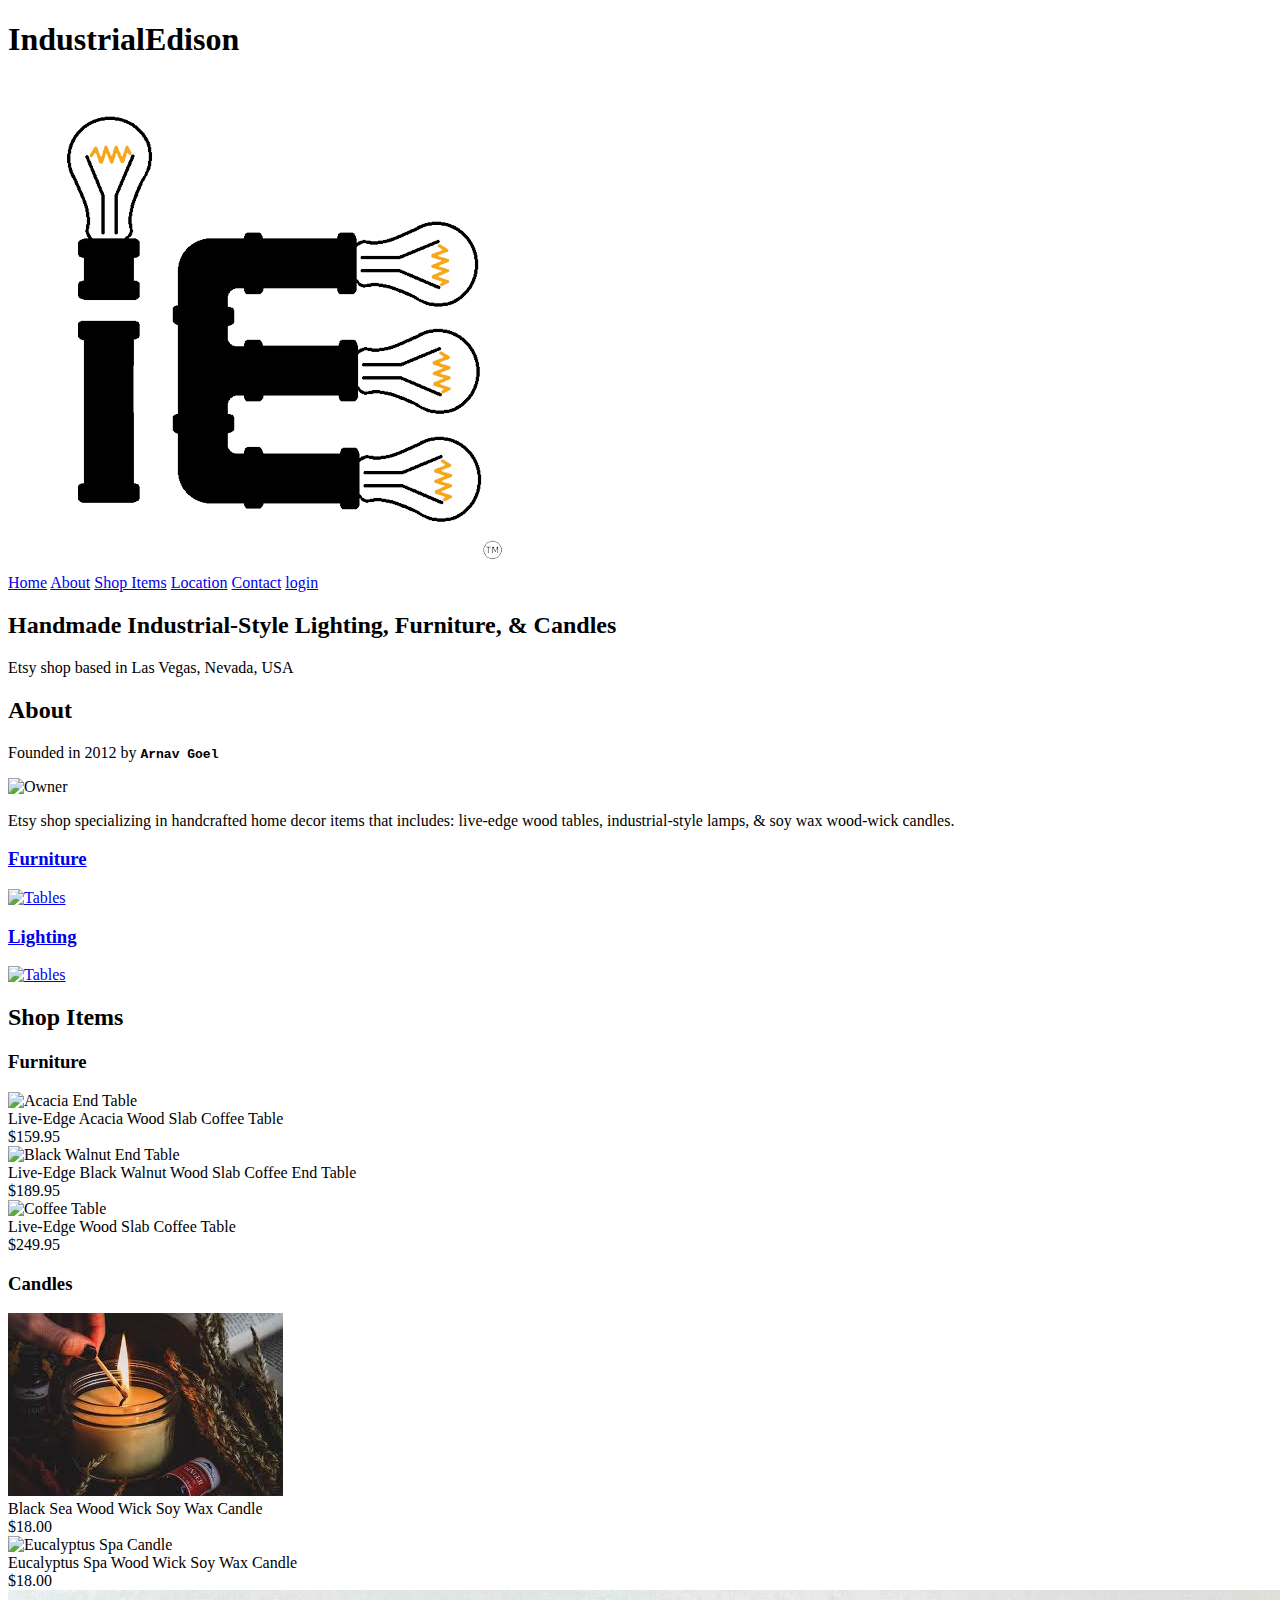
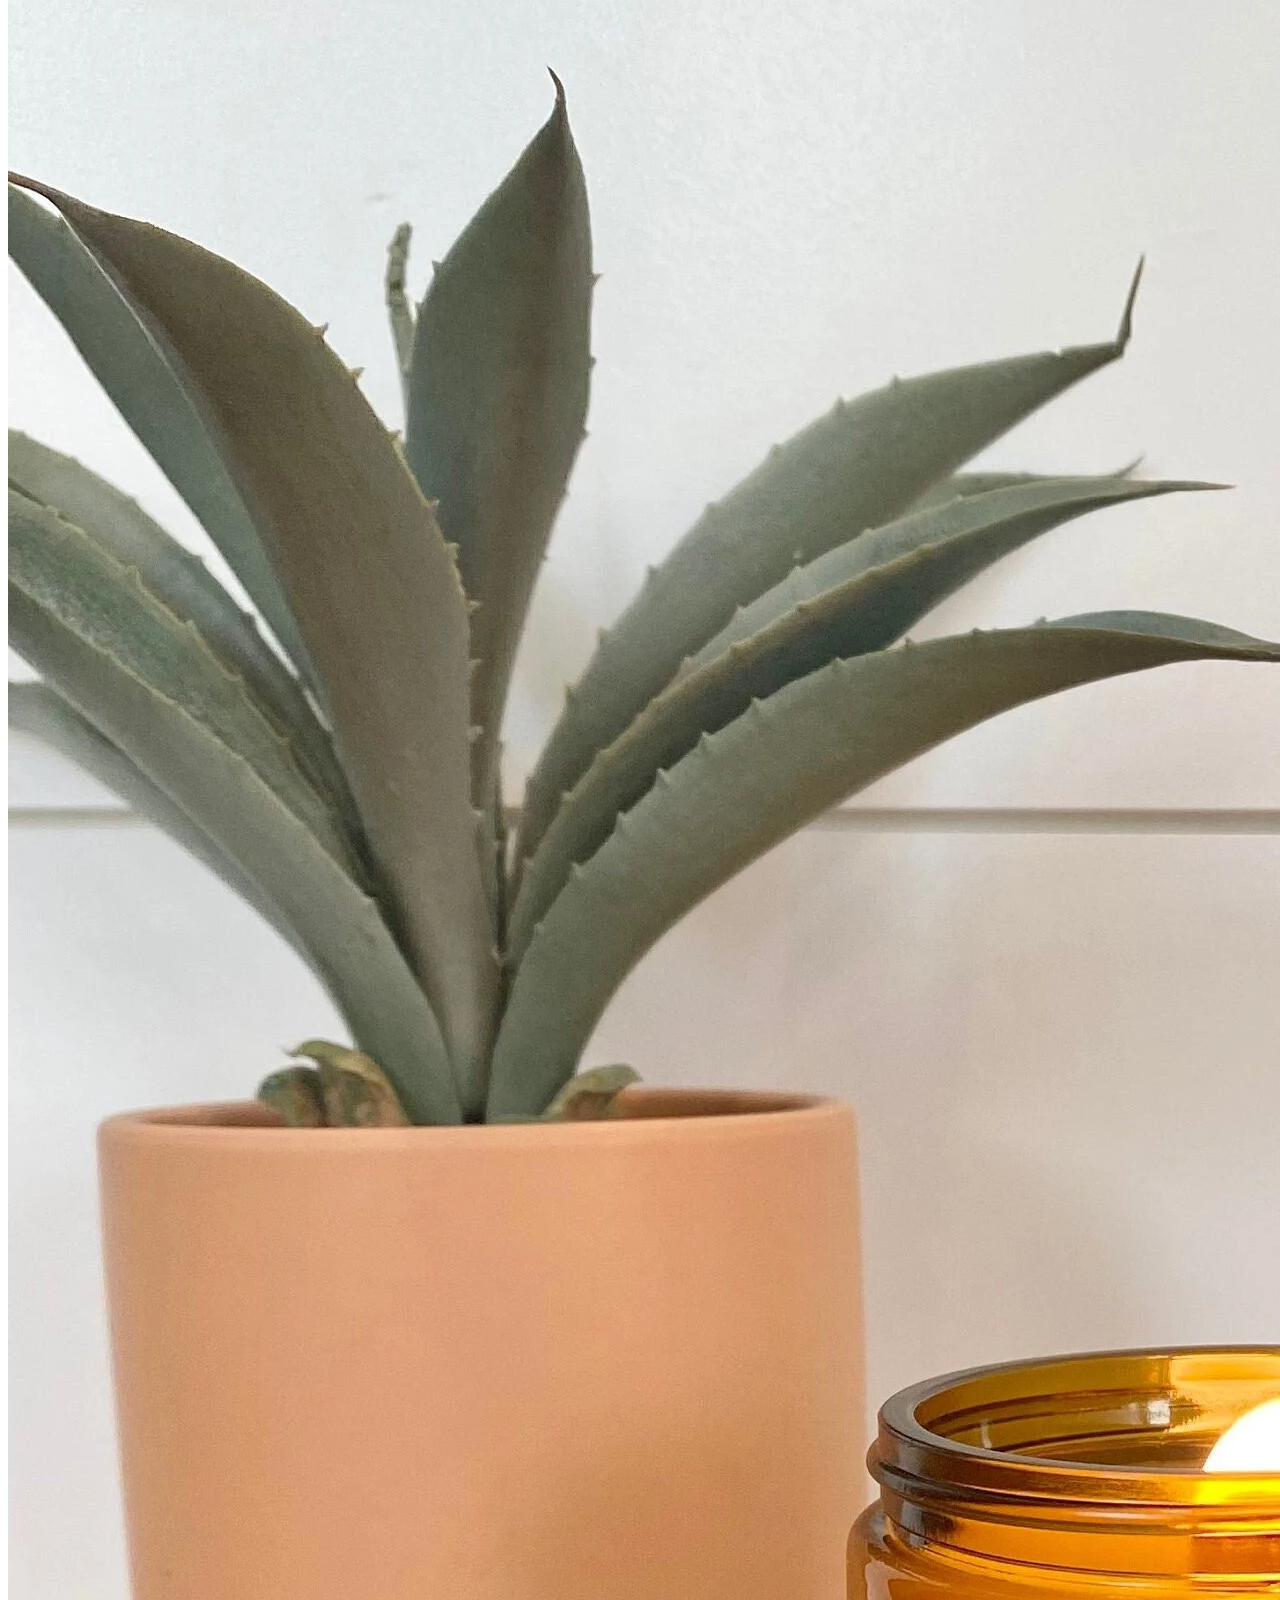
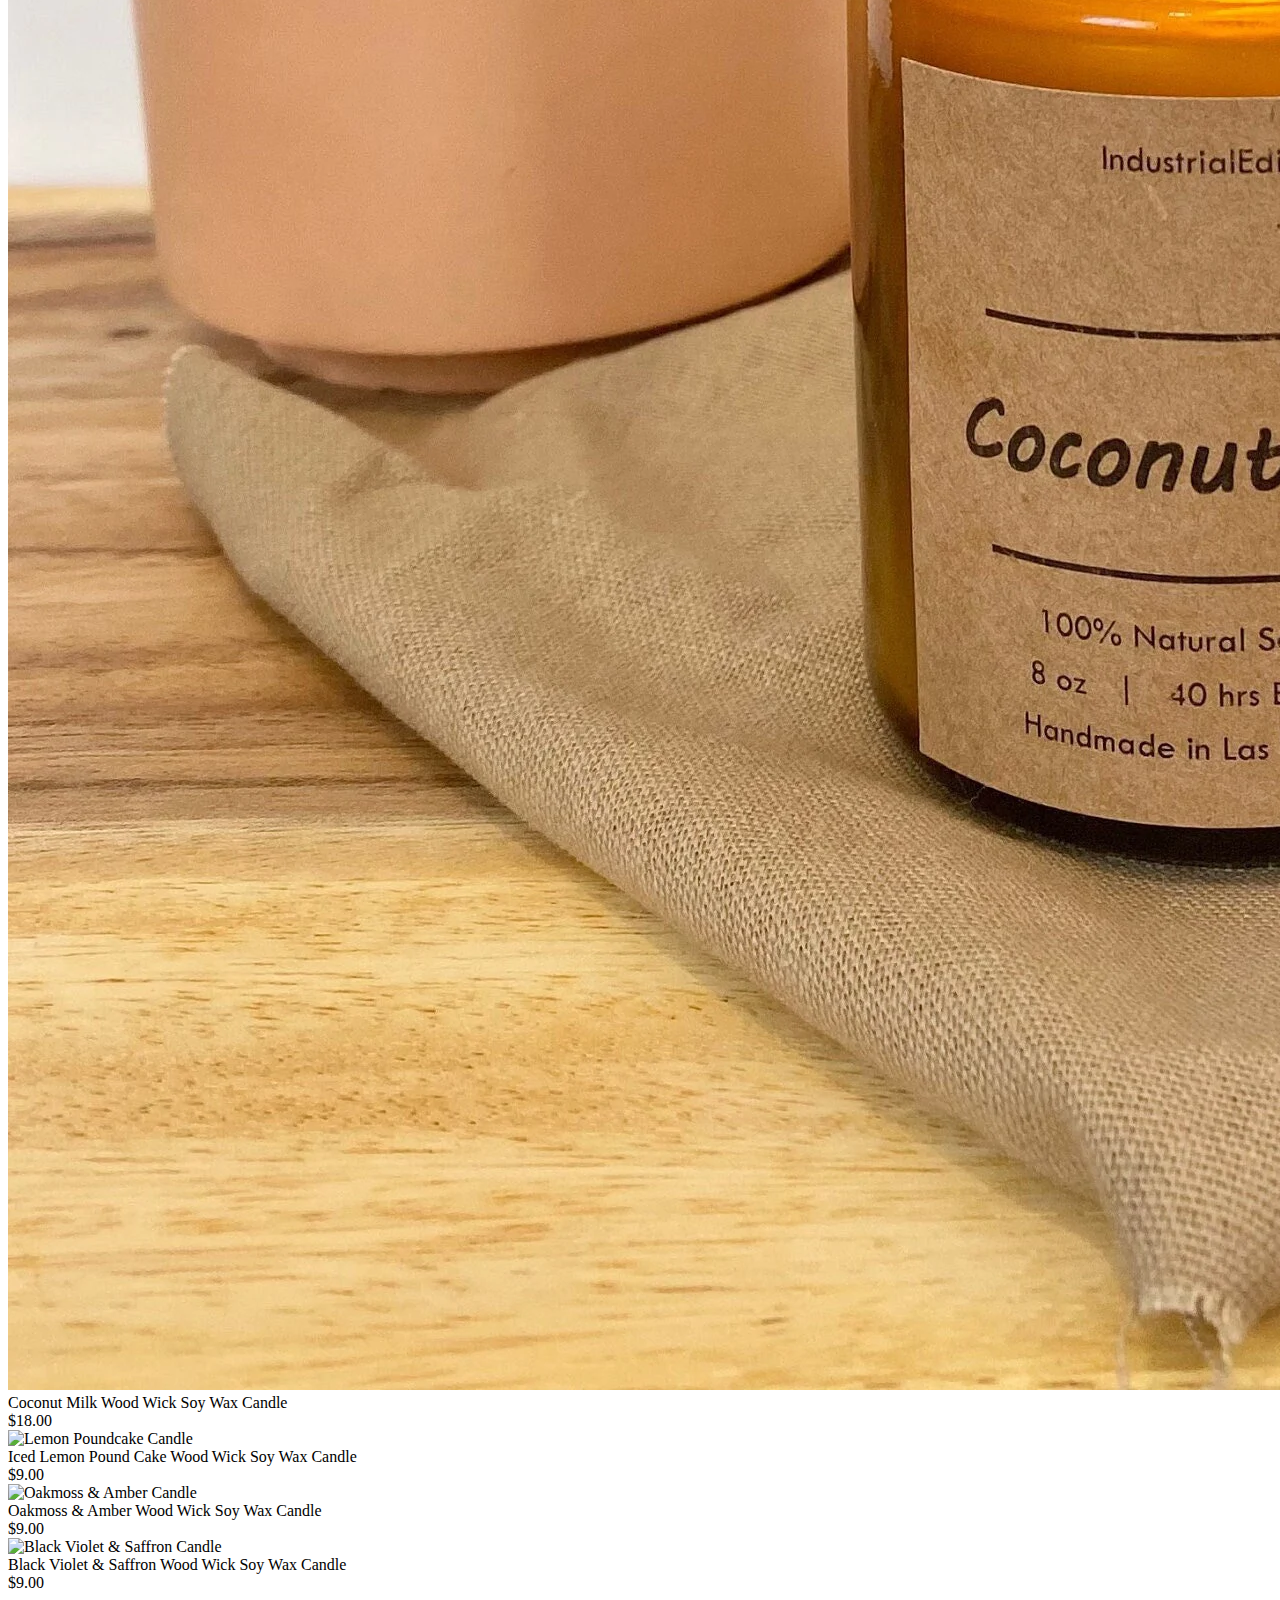
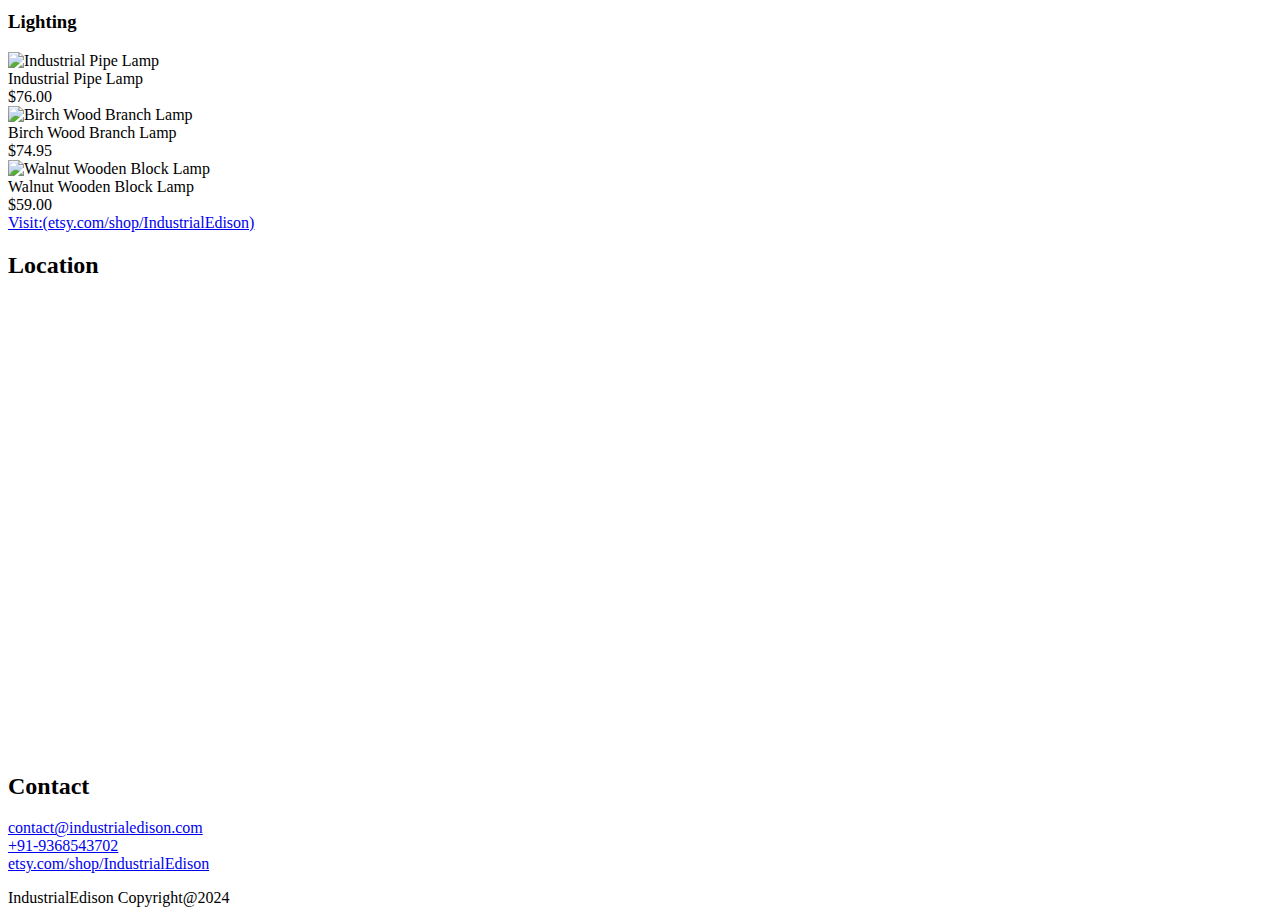
==== index.html @ 75c532c0 "Update index.html" ====
<!DOCTYPE html>
<html lang="en">
  <head>
    <meta charset="UTF-8">
    <meta name="viewport" content="width=device-width, initial-scale=1.0">
    <title>IndustrialEdison</title>
    <link rel="stylesheet" href="styles.css">
    <script src="scripts.js" crossorigin="anonymous"></script>
  </head>
  <body>
   
<!-- HEADER -->

    <header>

      <h1 class="header">IndustrialEdison</h1>

      <img class="logo" src="etsy-logo-nobackground.jpg" alt="IndutrialEdison Logo"/>

      <nav class="navbar">
          <a href="#home" class="left-nav-button active-page">Home</a>
          <a href="#about">About</a>
          <a href="#shop-items">Shop Items</a>
          <a href="#location">Location</a>
          <a href="#contact" class="right-nav-button">Contact</a>
          <a href="login.html" class="sign in">login</a>
      </nav>

    </header>

<!-- HERO SECTION -->

    <div class="hero">

      <div class="hero-description">
        <h2>Handmade Industrial-Style Lighting, Furniture, & Candles</h2>
        <p>Etsy shop based in Las Vegas, Nevada, USA</p>
      </div>

    </div>

<!-- ABOUT -->

    <section class="about" id="about">

      <h2 class="section-title">About</h2>

      <p>Founded in 2012 by <b><kbd>Arnav Goel</kbd></b></p>

      <img class="owner-image" src="owner.jpg" alt="Owner"/> 

      <p class="about-description">Etsy shop specializing in handcrafted home decor items that includes: live-edge wood tables, industrial-style lamps, & soy wax wood-wick candles.</p>

      <div class="about-images">

        <a href="#furniture">
        <div class="about-images-item">
          <h3>Furniture</h3>
          <img class="about-image" src="tables.jpg" alt="Tables"/>
        </div>
        </a>
        <a href="#lighting">
        <div class="about-images-item">
          <h3>Lighting</h3>
          <img class="about-image" src="lighting.jpg" alt="Tables"/>
        </div>
        </a>

      </div>

    </section>

<!-- SHOP ITEMS -->

    <section class="shop-items" id="shop-items">
      
      <h2 class="section-title">Shop Items</h2>

      <div class="furniture" id="furniture">

        <h3 class="items-title">Furniture</h3>

        <div class="item">
          <img src="acacia-table.jpg" alt="Acacia End Table"/>
          <div class="mobile-span">
            <div class="item-description">Live-Edge Acacia Wood Slab Coffee Table</div>
            <div class="price">$159.95</div>
          </div>
        </div>

        <div class="item">
          <img src="tables.jpg" alt="Black Walnut End Table"/>
          <div class="mobile-span">
            <div class="item-description">Live-Edge Black Walnut Wood Slab Coffee End Table</div>
            <div class="price">$189.95</div>
          </div>
        </div>

        <div class="item">
          <img src="coffee-table.jpg" alt="Coffee Table"/>
          <div class="mobile-span">
            <div class="item-description">Live-Edge Wood Slab Coffee Table</div>
            <div class="price">$249.95</div>
          </div>
        </div>

      </div>

      <div class="candles" id="candles">

        <h3 class="items-title">Candles</h3>

        <div class="item">
          <img src="candles.jpg" alt="Black Sea Candle"/>
          <div class="mobile-span">
            <div class="item-description">Black Sea Wood Wick Soy Wax Candle</div>
            <div class="price">$18.00</div>
          </div>
        </div>

        <div class="item">
          <img src="eucalyptus-spa-candle.jpg" alt="Eucalyptus Spa Candle"/>
          <div class="mobile-span">
            <div class="item-description">Eucalyptus Spa Wood Wick Soy Wax Candle</div>
            <div class="price">$18.00</div>
          </div>          
        </div>

        <div class="item">
          <img src="coconut-milk-candle.jpg" alt="Coconut Milk Candle"/>
          <div class="mobile-span">
            <div class="item-description">Coconut Milk Wood Wick Soy Wax Candle</div>
            <div class="price">$18.00</div>
          </div>          
        </div>

        <div class="item">
          <img src="lemon-poundcake-candle.jpg" alt="Lemon Poundcake Candle"/>
          <div class="mobile-span">
            <div class="item-description">Iced Lemon Pound Cake Wood Wick Soy Wax Candle</div>
            <div class="price">$9.00</div>  
          </div>        
        </div>

        <div class="item">
          <img src="oakmoss-candle.jpg" alt="Oakmoss & Amber Candle"/>
          <div class="mobile-span">
            <div class="item-description">Oakmoss & Amber Wood Wick Soy Wax Candle</div>
            <div class="price">$9.00</div> 
          </div>         
        </div>

        <div class="item">
          <img src="black-violet-candle.jpg" alt="Black Violet & Saffron Candle"/>
          <div class="mobile-span">
            <div class="item-description">Black Violet & Saffron Wood Wick Soy Wax Candle</div>
            <div class="price">$9.00</div>  
          </div>        
        </div>

      </div>

      <div class="lighting" id="lighting">

        <h3 class="items-title">Lighting</h3>

        <div class="item">
          <img src="lighting.jpg" alt="Industrial Pipe Lamp"/>
          <div class="mobile-span">
            <div class="item-description">Industrial Pipe Lamp</div>
            <div class="price">$76.00</div> 
          </div>         
        </div>

        <div class="item">
          <img src="birch-lamp.jpg" alt="Birch Wood Branch Lamp"/>
          <div class="mobile-span">
            <div class="item-description">Birch Wood Branch Lamp</div>
            <div class="price">$74.95</div>
          </div>          
        </div>

        <div class="item">
          <img src="block-lamp.jpg" alt="Walnut Wooden Block Lamp"/>
          <div class="mobile-span">
            <div class="item-description">Walnut Wooden Block Lamp</div>
            <div class="price">$59.00</div>
          </div>

        </div>

      </div>
      <a href="https://www.etsy.com/shop/IndustrialEdison?ref=shop-header-name&listing_id=857853545" target="_blank">Visit:(etsy.com/shop/IndustrialEdison)</a>

    </section>

<!-- LOCATION -->

    <section class="location" id="location">

      <h2 class="section-title">Location</h2>

      <div class="google-map">

        <iframe src="https://www.google.com/maps/embed?pb=!1m14!1m12!1m3!1d145778.70574741717!2d-115.16432643337846!3d36.15962532938097!2m3!1f0!2f0!3f0!3m2!1i1024!2i768!4f13.1!5e0!3m2!1sen!2sus!4v1689817830845!5m2!1sen!2sus" width="600" height="450" style="border:0;" allowfullscreen="" loading="lazy" referrerpolicy="no-referrer-when-downgrade"></iframe>

      </div>

    </section>

<!-- CONTACT -->

    <section class="contact" id="contact">

      <h2 class="section-title">Contact</h2>

      <a href="mailto:Arnav.108276@stu.upes.ac.in">contact@industrialedison.com</a></br>

      <a href="tel:+91-9368543702">+91-9368543702</a></br>

      <a href="https://www.etsy.com/shop/IndustrialEdison?ref=shop-header-name&listing_id=857853545" target="_blank">etsy.com/shop/IndustrialEdison</a>

      <p class="footer"><i class="fa-regular fa-copyright" style="color: #ffffff;"></i> IndustrialEdison Copyright@2024</p>

    </section>

  </body>
</html>
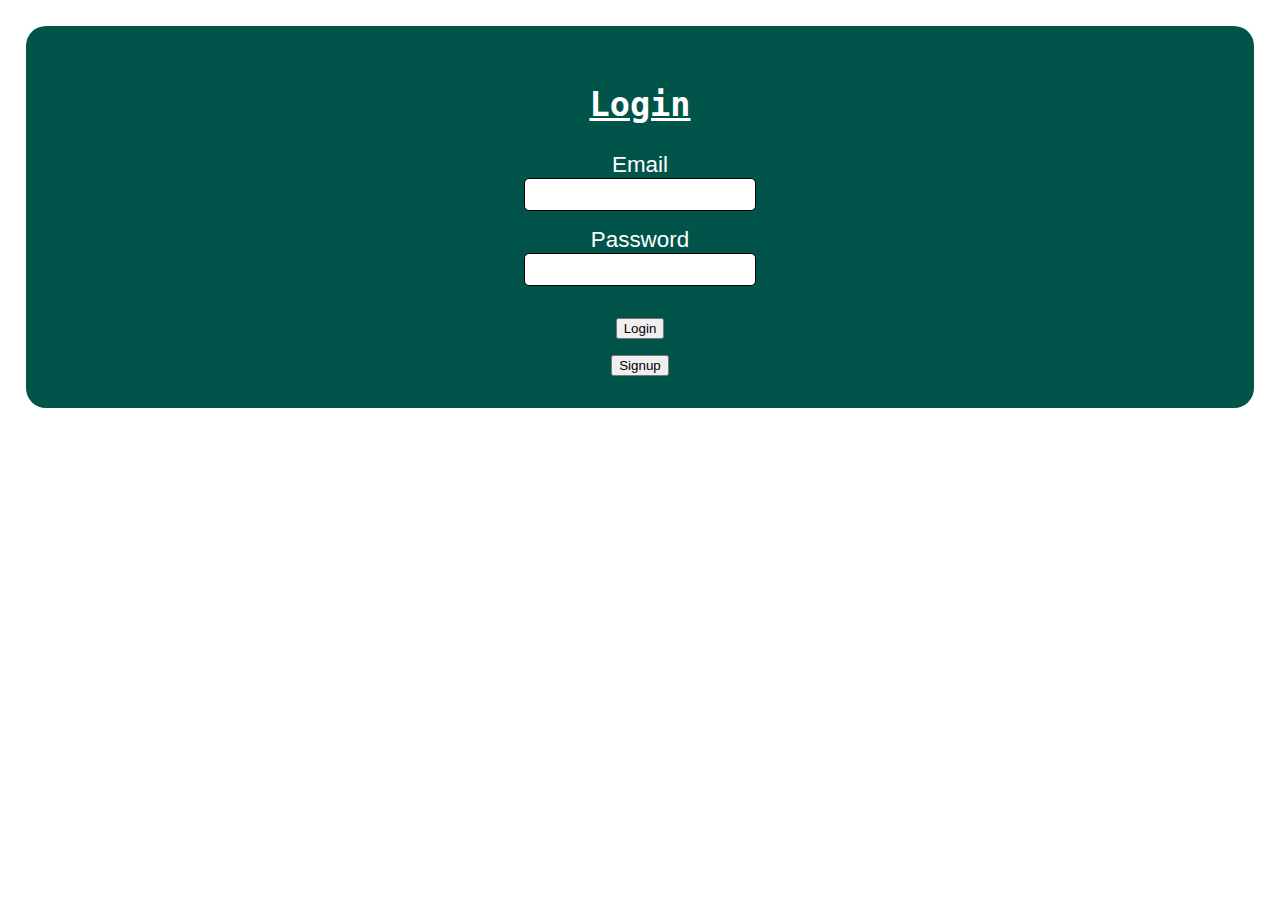
==== commit 99c4772e: "Create index.html" ====
--- a/index.html
+++ b/index.html
@@ -1,228 +1,62 @@
 <!DOCTYPE html>
 <html lang="en">
-  <head>
+<head>
     <meta charset="UTF-8">
     <meta name="viewport" content="width=device-width, initial-scale=1.0">
-    <title>IndustrialEdison</title>
+    <title>Log in</title>
     <link rel="stylesheet" href="styles.css">
-    <script src="scripts.js" crossorigin="anonymous"></script>
-  </head>
-  <body>
-   
-<!-- HEADER -->
+    <script>
+        // Initialize an array to store user data
+        var users = [];
 
-    <header>
+        // Function to handle signup
+        function signup() {
+            var email = document.getElementById("email").value;
+            var password = document.getElementById("password").value;
 
-      <h1 class="header">IndustrialEdison</h1>
+            // Create an object representing the user
+            var user = {
+                email: email,
+                password: password
+            };
 
-      <img class="logo" src="etsy-logo-nobackground.jpg" alt="IndutrialEdison Logo"/>
+            // Add the user object to the users array
+            users.push(user);
 
-      <nav class="navbar">
-          <a href="#home" class="left-nav-button active-page">Home</a>
-          <a href="#about">About</a>
-          <a href="#shop-items">Shop Items</a>
-          <a href="#location">Location</a>
-          <a href="#contact" class="right-nav-button">Contact</a>
-          <a href="login.html" class="sign in">login</a>
-      </nav>
+            // Optionally, you can save the users array to local storage for persistence
+            window.location.href = "index.html";
+            alert("User signed up successfully!");
+            window.location.href = "index.html";
+        }
 
-    </header>
+        // Function to handle login
+        function login() {
+            var email = document.getElementById("email").value;
+            var password = document.getElementById("password").value;
 
-<!-- HERO SECTION -->
+            // Loop through the users array to find a matching user
+            for (var i = 0; i < users.length; i++) {
+                if (users[i].email === email && users[i].password === password) {
+                    // Redirect to index.html with anchor to specific element
+                    window.location.href = "home.html";
+                    return;
+                }
+            }
 
-    <div class="hero">
-
-      <div class="hero-description">
-        <h2>Handmade Industrial-Style Lighting, Furniture, & Candles</h2>
-        <p>Etsy shop based in Las Vegas, Nevada, USA</p>
-      </div>
-
-    </div>
-
-<!-- ABOUT -->
-
-    <section class="about" id="about">
-
-      <h2 class="section-title">About</h2>
-
-      <p>Founded in 2012 by <b><kbd>Arnav Goel</kbd></b></p>
-
-      <img class="owner-image" src="owner.jpg" alt="Owner"/> 
-
-      <p class="about-description">Etsy shop specializing in handcrafted home decor items that includes: live-edge wood tables, industrial-style lamps, & soy wax wood-wick candles.</p>
-
-      <div class="about-images">
-
-        <a href="#furniture">
-        <div class="about-images-item">
-          <h3>Furniture</h3>
-          <img class="about-image" src="tables.jpg" alt="Tables"/>
-        </div>
-        </a>
-        <a href="#lighting">
-        <div class="about-images-item">
-          <h3>Lighting</h3>
-          <img class="about-image" src="lighting.jpg" alt="Tables"/>
-        </div>
-        </a>
-
-      </div>
-
-    </section>
-
-<!-- SHOP ITEMS -->
-
-    <section class="shop-items" id="shop-items">
-      
-      <h2 class="section-title">Shop Items</h2>
-
-      <div class="furniture" id="furniture">
-
-        <h3 class="items-title">Furniture</h3>
-
-        <div class="item">
-          <img src="acacia-table.jpg" alt="Acacia End Table"/>
-          <div class="mobile-span">
-            <div class="item-description">Live-Edge Acacia Wood Slab Coffee Table</div>
-            <div class="price">$159.95</div>
-          </div>
-        </div>
-
-        <div class="item">
-          <img src="tables.jpg" alt="Black Walnut End Table"/>
-          <div class="mobile-span">
-            <div class="item-description">Live-Edge Black Walnut Wood Slab Coffee End Table</div>
-            <div class="price">$189.95</div>
-          </div>
-        </div>
-
-        <div class="item">
-          <img src="coffee-table.jpg" alt="Coffee Table"/>
-          <div class="mobile-span">
-            <div class="item-description">Live-Edge Wood Slab Coffee Table</div>
-            <div class="price">$249.95</div>
-          </div>
-        </div>
-
-      </div>
-
-      <div class="candles" id="candles">
-
-        <h3 class="items-title">Candles</h3>
-
-        <div class="item">
-          <img src="candles.jpg" alt="Black Sea Candle"/>
-          <div class="mobile-span">
-            <div class="item-description">Black Sea Wood Wick Soy Wax Candle</div>
-            <div class="price">$18.00</div>
-          </div>
-        </div>
-
-        <div class="item">
-          <img src="eucalyptus-spa-candle.jpg" alt="Eucalyptus Spa Candle"/>
-          <div class="mobile-span">
-            <div class="item-description">Eucalyptus Spa Wood Wick Soy Wax Candle</div>
-            <div class="price">$18.00</div>
-          </div>          
-        </div>
-
-        <div class="item">
-          <img src="coconut-milk-candle.jpg" alt="Coconut Milk Candle"/>
-          <div class="mobile-span">
-            <div class="item-description">Coconut Milk Wood Wick Soy Wax Candle</div>
-            <div class="price">$18.00</div>
-          </div>          
-        </div>
-
-        <div class="item">
-          <img src="lemon-poundcake-candle.jpg" alt="Lemon Poundcake Candle"/>
-          <div class="mobile-span">
-            <div class="item-description">Iced Lemon Pound Cake Wood Wick Soy Wax Candle</div>
-            <div class="price">$9.00</div>  
-          </div>        
-        </div>
-
-        <div class="item">
-          <img src="oakmoss-candle.jpg" alt="Oakmoss & Amber Candle"/>
-          <div class="mobile-span">
-            <div class="item-description">Oakmoss & Amber Wood Wick Soy Wax Candle</div>
-            <div class="price">$9.00</div> 
-          </div>         
-        </div>
-
-        <div class="item">
-          <img src="black-violet-candle.jpg" alt="Black Violet & Saffron Candle"/>
-          <div class="mobile-span">
-            <div class="item-description">Black Violet & Saffron Wood Wick Soy Wax Candle</div>
-            <div class="price">$9.00</div>  
-          </div>        
-        </div>
-
-      </div>
-
-      <div class="lighting" id="lighting">
-
-        <h3 class="items-title">Lighting</h3>
-
-        <div class="item">
-          <img src="lighting.jpg" alt="Industrial Pipe Lamp"/>
-          <div class="mobile-span">
-            <div class="item-description">Industrial Pipe Lamp</div>
-            <div class="price">$76.00</div> 
-          </div>         
-        </div>
-
-        <div class="item">
-          <img src="birch-lamp.jpg" alt="Birch Wood Branch Lamp"/>
-          <div class="mobile-span">
-            <div class="item-description">Birch Wood Branch Lamp</div>
-            <div class="price">$74.95</div>
-          </div>          
-        </div>
-
-        <div class="item">
-          <img src="block-lamp.jpg" alt="Walnut Wooden Block Lamp"/>
-          <div class="mobile-span">
-            <div class="item-description">Walnut Wooden Block Lamp</div>
-            <div class="price">$59.00</div>
-          </div>
-
-        </div>
-
-      </div>
-      <a href="https://www.etsy.com/shop/IndustrialEdison?ref=shop-header-name&listing_id=857853545" target="_blank">Visit:(etsy.com/shop/IndustrialEdison)</a>
-
-    </section>
-
-<!-- LOCATION -->
-
-    <section class="location" id="location">
-
-      <h2 class="section-title">Location</h2>
-
-      <div class="google-map">
-
-        <iframe src="https://www.google.com/maps/embed?pb=!1m14!1m12!1m3!1d145778.70574741717!2d-115.16432643337846!3d36.15962532938097!2m3!1f0!2f0!3f0!3m2!1i1024!2i768!4f13.1!5e0!3m2!1sen!2sus!4v1689817830845!5m2!1sen!2sus" width="600" height="450" style="border:0;" allowfullscreen="" loading="lazy" referrerpolicy="no-referrer-when-downgrade"></iframe>
-
-      </div>
-
-    </section>
-
-<!-- CONTACT -->
-
-    <section class="contact" id="contact">
-
-      <h2 class="section-title">Contact</h2>
-
-      <a href="mailto:Arnav.108276@stu.upes.ac.in">contact@industrialedison.com</a></br>
-
-      <a href="tel:+91-9368543702">+91-9368543702</a></br>
-
-      <a href="https://www.etsy.com/shop/IndustrialEdison?ref=shop-header-name&listing_id=857853545" target="_blank">etsy.com/shop/IndustrialEdison</a>
-
-      <p class="footer"><i class="fa-regular fa-copyright" style="color: #ffffff;"></i> IndustrialEdison Copyright@2024</p>
-
-    </section>
-
-  </body>
+            // If no matching user is found
+            alert("Invalid email or password. Please try again.");
+        }
+    </script>
+</head>
+<body>
+    <form>
+        <h2 id="modalTitle"><u><kbd>Login</kbd></u></h2>
+        <label for="email">Email</label>
+        <input type="email" id="email" name="email" required />
+        <label for="password">Password</label>
+        <input type="password" id="password" name="password" required />
+        <button type="log" onclick="login()">Login</button>
+        <button type="sign" onclick="signup()">Signup</button>
+    </form>
+</body>
 </html>
--- a/styles.css
+++ b/styles.css
@@ -0,0 +1,425 @@
+/*UNIVERSAL STYLES*/
+
+* { 
+	box-sizing: border-box;
+}
+html, body {
+	min-height: 100%;
+	background: #fff;
+	color: #000;
+}
+	/* sets the body height of the browser, so that backgrounds and div heights work correctly. Color and background will almost certainly be altered; they are just placeholders */
+	
+body {
+	font-family: 'Poppins', sans-serif;
+	font-size: 1.4rem;
+	text-rendering: optimizeLegibility;
+	margin: 2%;
+	background-color:lightaquamarine;
+}
+
+article, aside, audio, 
+footer, header, nav, section, video {
+	display: block; 
+	}
+	
+	/* ensures that older browsers will display HTML5 elements correctly */
+
+h1, h2, h3, h4 {
+	font-family: 'Ubuntu', sans-serif;
+	font-size: 1.5em;
+}
+		
+img { 
+	border: none;
+	max-width: 100%;
+}
+	/* removes outlines from linked images (for older browsers and IE), sets up images for responsive design layout */
+
+.section-title {
+	text-align: center;
+	font-size: 3rem;
+	padding-top: 1.5rem;
+}
+
+
+/*HEADER*/
+
+header {
+	display: flex;
+	justify-content: center;
+	flex-wrap: wrap;
+	height: 100%;
+	text-align:center;
+}
+
+.header {
+	width: 100%;
+	text-align: center;
+	font-size: 3.5em;
+	margin: 0;
+	padding-top: 2%;
+}
+
+.logo {
+	width:35%%%;
+	justify-content: center;
+	margin-left:auto;
+	margin-right:auto;
+}
+
+.navbar {
+	width: 100%;
+	display: flex;
+	justify-content: space-around;
+	background-color: #00302A;
+	border-top-left-radius: 20px;
+	border-top-right-radius: 20px;
+	border: solid 2px #000000;
+	position:sticky;
+	top:0.1cm;
+}
+
+a {
+	text-decoration: none;
+	width: 100%;
+	font-weight: 700;
+	outline: none;
+	text-align: center;
+	line-height: 3;
+	color: #000000;
+	transition-duration: 0.4s;
+}
+
+a:link,
+a:visited,
+a:focus {
+	color: #ffffff;
+}
+
+a:hover {
+	background: #005449;
+}
+
+a:active {
+	background: #005449;
+	outline-style: dotted;
+	outline-color: #001F1B;
+	outline-offset: -4px;
+	transition-duration: 0s;
+}
+
+a.left-nav-button:hover,
+a.left-nav-button:active,
+a.left-nav-button:visited {
+	border-top-left-radius: 20px;
+}
+
+a.right-nav-button:hover,
+a.right-nav-button:active
+a.left-nav-button:visited {
+	border-top-right-radius: 20px;
+}
+
+.active-page {
+	background: #005449;
+	border-top-left-radius: 20px;
+}
+
+
+/*HERO SECTION*/
+
+.hero {
+	position: relative;
+	height:320px;
+	width: 100%;
+	display: flex;
+	align-items: center;
+	justify-content: center;
+}
+
+.hero::before {
+	content: "";
+	background-image: url('images/hero-background.jpg');
+	background-size: cover;
+	position: absolute;
+	top: 0px;
+	right: 0px;
+	bottom: 0px;
+	left: 0px;
+	opacity: 0.7;
+	border-bottom-left-radius: 20px;
+	border-bottom-right-radius: 20px;
+     border: solid 2px #000000;
+     border-top: none;
+}
+
+.hero-description {
+	position: relative;
+	color: #000000;
+	font-size: 2rem;
+	line-height: 1.2;
+	text-align: center;
+}
+
+.hero-description h2 {
+	font-family: 'Pacifico', cursive;
+	font-weight: 200;
+	font-size: 3.5rem;
+	margin:3px;
+}
+
+
+/*ABOUT*/
+
+.about {
+	display: flex;
+	flex-direction: column;
+	align-items: center;
+	text-align: center;
+}
+
+.owner-image {
+	width: 250px;
+	border-radius: 50%;
+	border: solid 2px #000000;
+	margin-bottom: 0px;
+}
+
+.about-description {
+	margin: 40px 0;
+	font-size: 1.6rem;
+	width: 60%;
+}
+
+.about-images {
+	width: 100%;
+	display: flex;
+	justify-content: space-around;
+}
+
+.about-images a {
+	text-decoration: none;
+	width: auto;
+	font-weight: normal;
+	outline: none;
+	text-align: center;
+	line-height: 1;
+	color: #000000;
+	transition-duration: 0.4s;
+}
+
+.about-images a:link,
+.about-images a:visited,
+.about-images a:focus {
+	color: #000000;
+}
+
+.about-images a:hover {
+	background: #ffffff;
+	transform: translate(0, -5%);
+}
+
+.about-images-item {
+	margin: 2%;
+	color: #00302A;
+}
+
+.about-image {
+	width: 300px;
+	height: 300px;
+	border-radius: 50%;
+	border: solid 2px #000000;
+}
+
+.about-image:hover {
+	box-shadow: 0 5px 5px rgba(0, 0, 0, 0.5);
+}
+
+
+
+/*SHOP ITEMS*/
+
+.shop-items {
+	background: #005449;
+	color: #ffffff;
+	margin-top: 5%;
+	border-radius: 20px;
+}
+
+.furniture {
+	display: flex;
+	flex-wrap: wrap;
+	justify-content: space-around;
+}
+
+.candles {
+	display: flex;
+	flex-wrap: wrap;
+	justify-content: space-around;
+}
+
+.lighting {
+	display: flex;
+	flex-wrap: wrap;
+	justify-content: space-around;
+}
+
+.items-title {
+	width: 100%;
+	text-align: center;
+	font-size: 1.7em;
+}
+
+.item {
+	width: 400px;
+	margin: 0 5% 3% 5%;
+}
+.item:hover{
+	transform:scale(1.2);
+}
+.item img {
+	width: 400px;
+	height: 400px;
+	border-radius: 20px;
+	border: solid 2px #000000;
+	
+}
+/* .item img:hover{
+	transform:scale(1.2);
+} */
+.price {
+	font-weight: 600;
+}
+
+
+/*LOCATION*/
+
+.google-map {
+     padding-bottom: 50%;
+     position: relative;
+     border-radius: 20px;
+     border: solid 2px #000000;
+}
+
+.google-map iframe {
+     height: 100%;
+     width: 100%;
+     left: 0;
+     top: 0;
+     position: absolute;
+     border-radius: 20px;
+}
+
+
+/*CONTACT*/
+
+.contact {
+	background-color: #00302A;
+	color: #ffffff;
+	text-align: center;
+	border-radius: 20px;
+}
+
+.contact a:active,
+.contact a:hover {
+	padding: 0.5em;
+	border-radius: 20px;
+}
+
+.footer {
+	padding-top: 2em;
+	padding-bottom: 1.5rem;
+}
+
+
+/*UNIVERSAL STYLES*/
+
+* {
+	box-sizing: border-box;
+}
+
+html, body {
+	min-height: 100%;
+	background: #fff;
+	color: #000;
+}
+
+body {
+	font-family: 'Poppins', sans-serif;
+	font-size: 1.4rem;
+	text-rendering: optimizeLegibility;
+	margin: 2%;
+	background-color:lightaquamarine;
+}
+
+article, aside, audio, 
+footer, header, nav, section, video {
+	display: block; 
+	}
+
+h1, h2, h3, h4 {
+	font-family: 'Ubuntu', sans-serif;
+	font-size: 1.5em;
+}
+
+img { 
+	border: none;
+	max-width: 100%;
+}
+
+.section-title {
+	text-align: center;
+	font-size: 3rem;
+	padding-top: 1.5rem;
+}
+
+/*LOGIN*/
+
+form {
+	display: flex;
+	flex-direction: column;
+	align-items: center;
+	text-align: center;
+	padding: 2rem;
+	background-color: #005449;
+	color: #ffffff;
+	border-radius: 20px;
+	margin:auto;
+}
+
+form h3 {
+	margin-bottom: 1rem;
+}
+
+form button {
+	margin-top: 1rem;
+}
+
+form input {
+	margin-bottom: 1rem;
+	padding: 0.5rem;
+	border-radius: 5px;
+	border: solid 1px #000000;
+	background-color: #ffffff;
+	color: #000000;
+    width:20%;
+}
+input:hover{
+    border: 4px double #ffffff; 
+    background-color:#3d9589;
+}
+#sign,#log{
+    background-color:honeydew;
+    padding:10px;
+    width:20%;
+    display:grid;
+    background-color:midnightblue;
+    color: aliceblue;
+	color:#005449;
+
+}
+#sign:hover,#log:hover{
+    background-color: #3d9589;
+width:22%;
+}
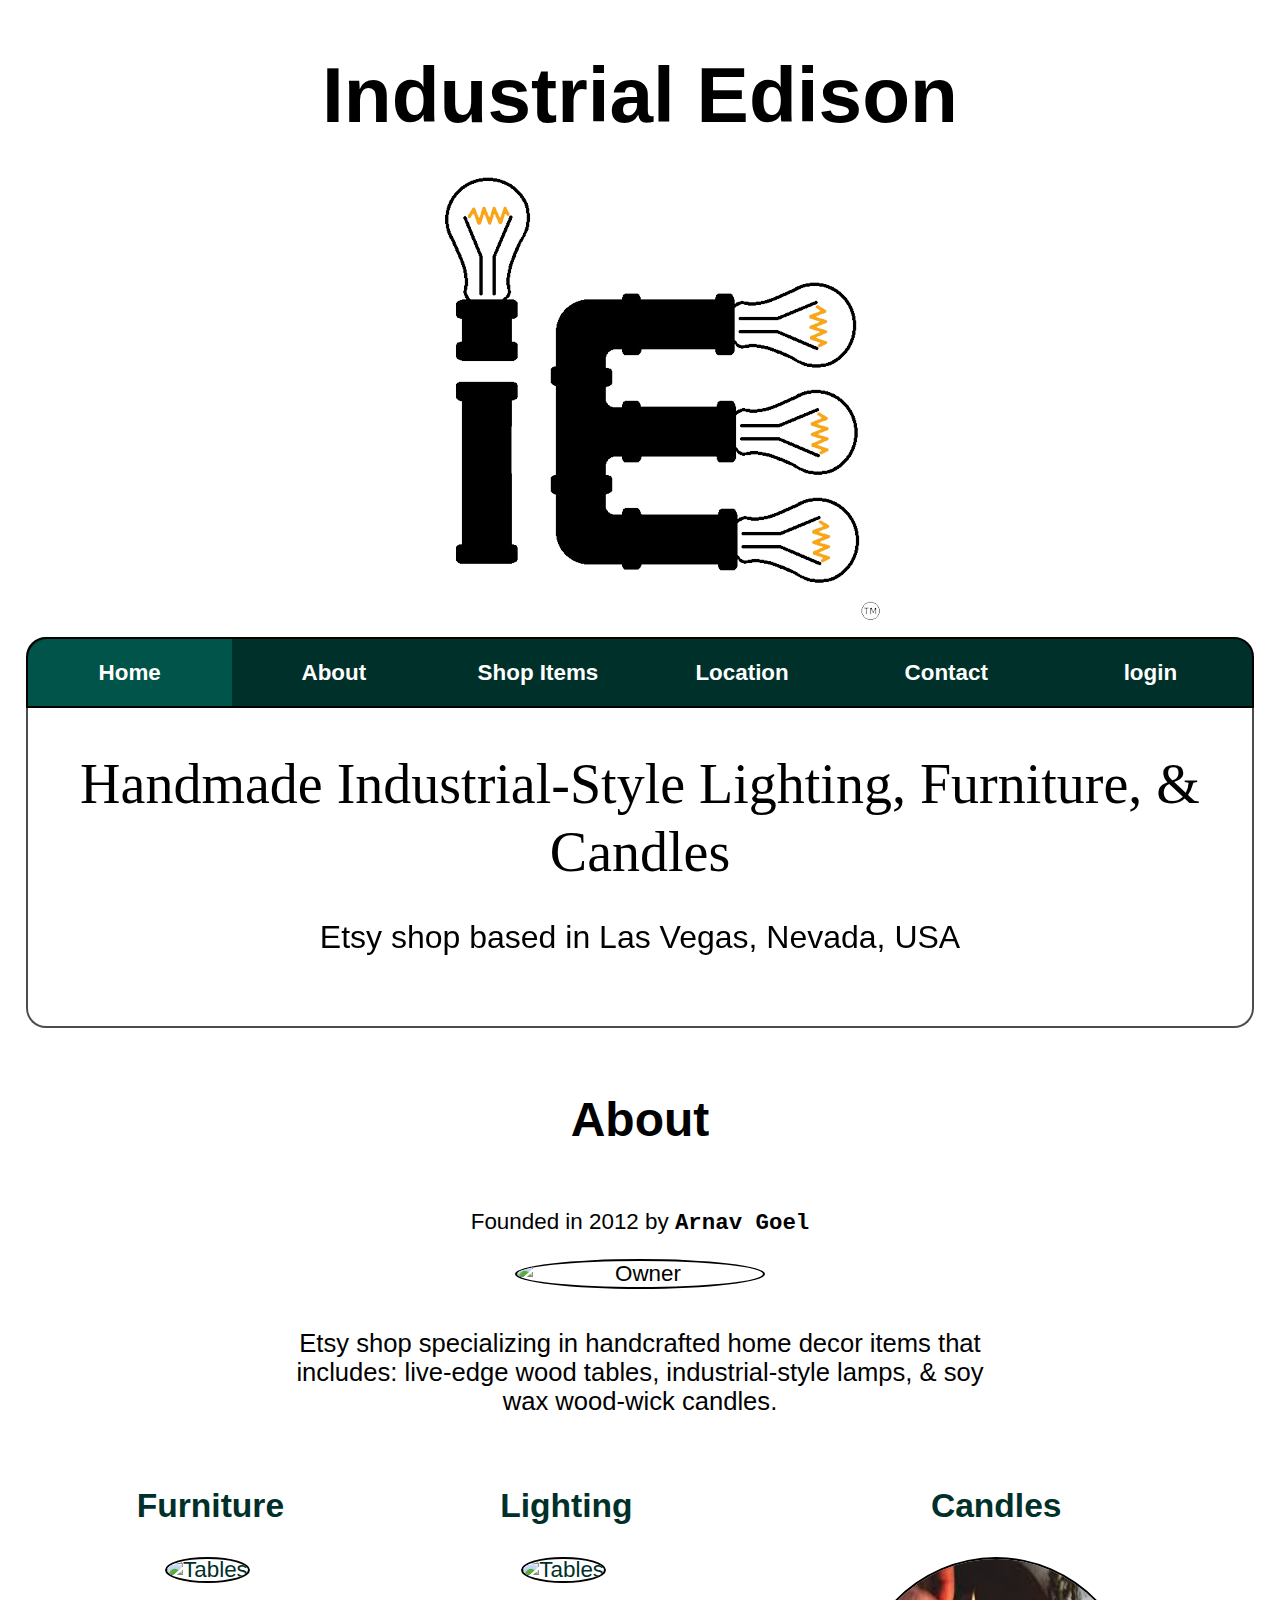
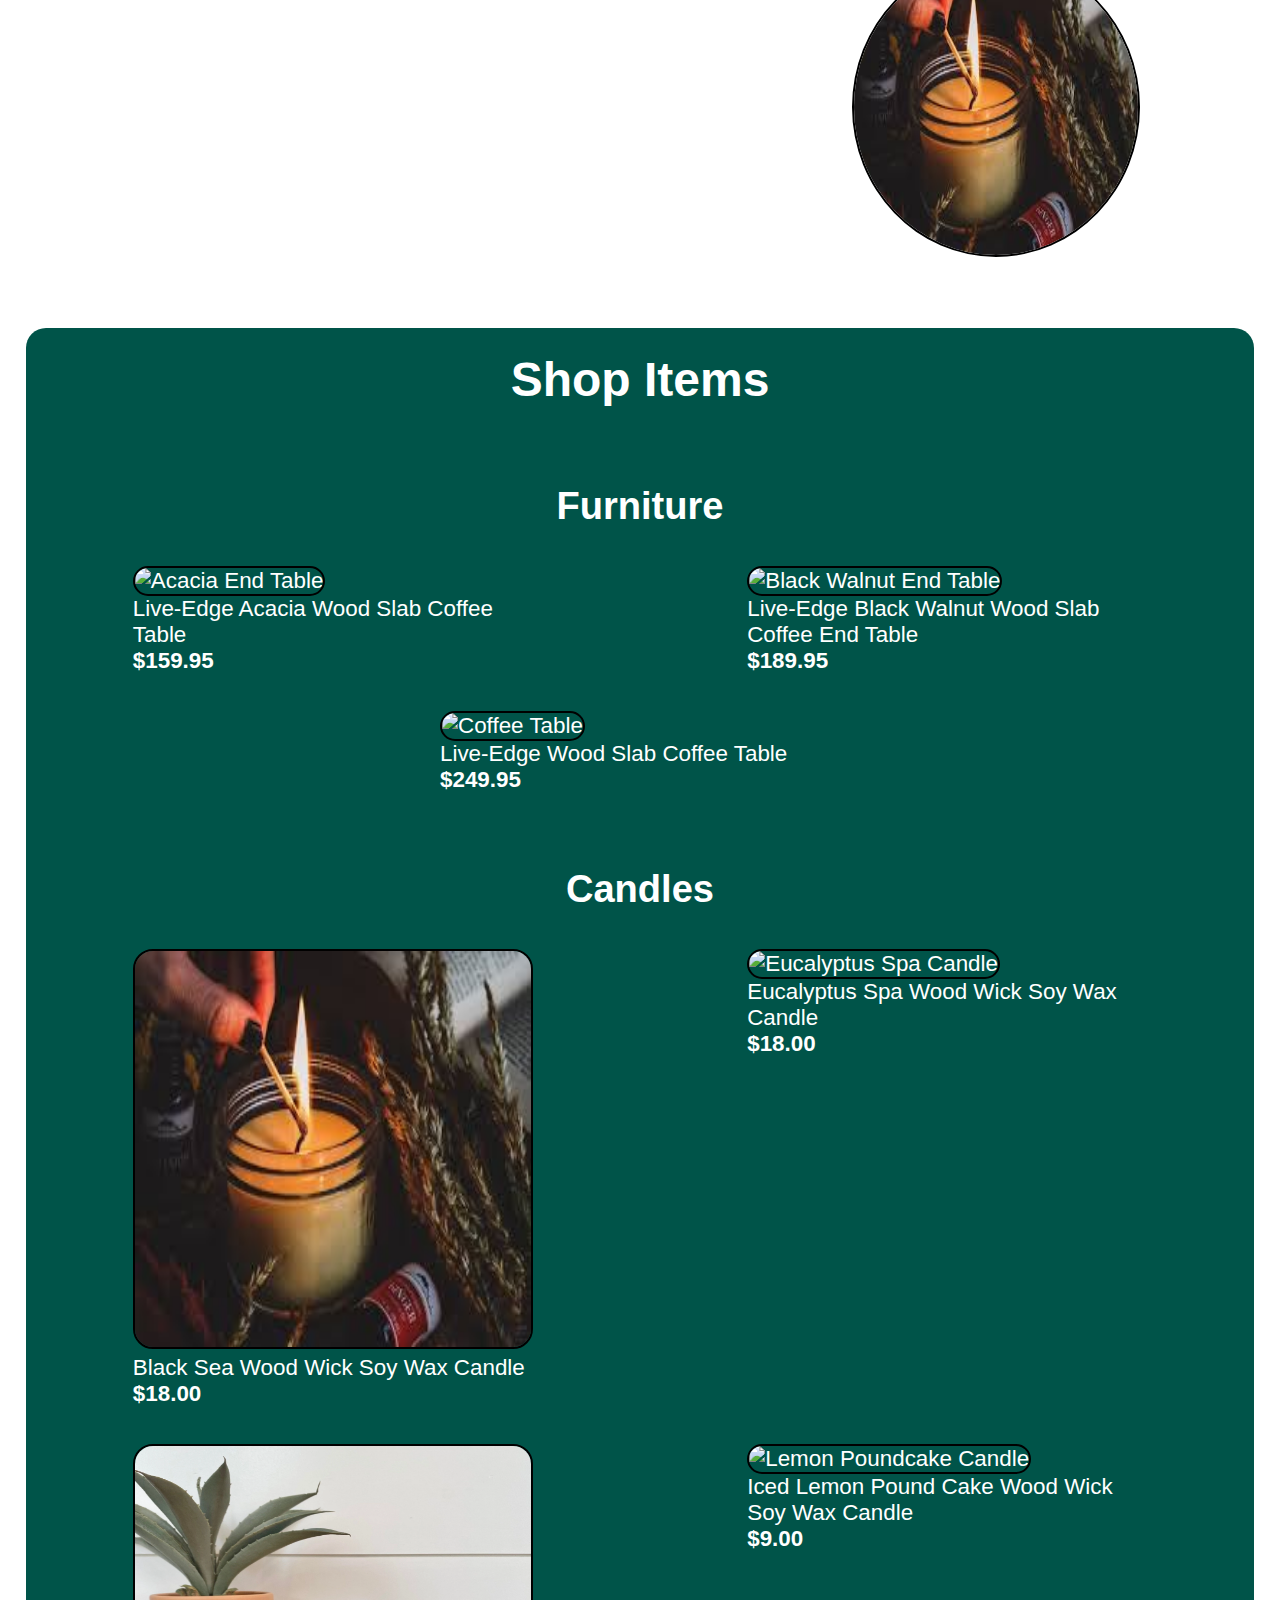
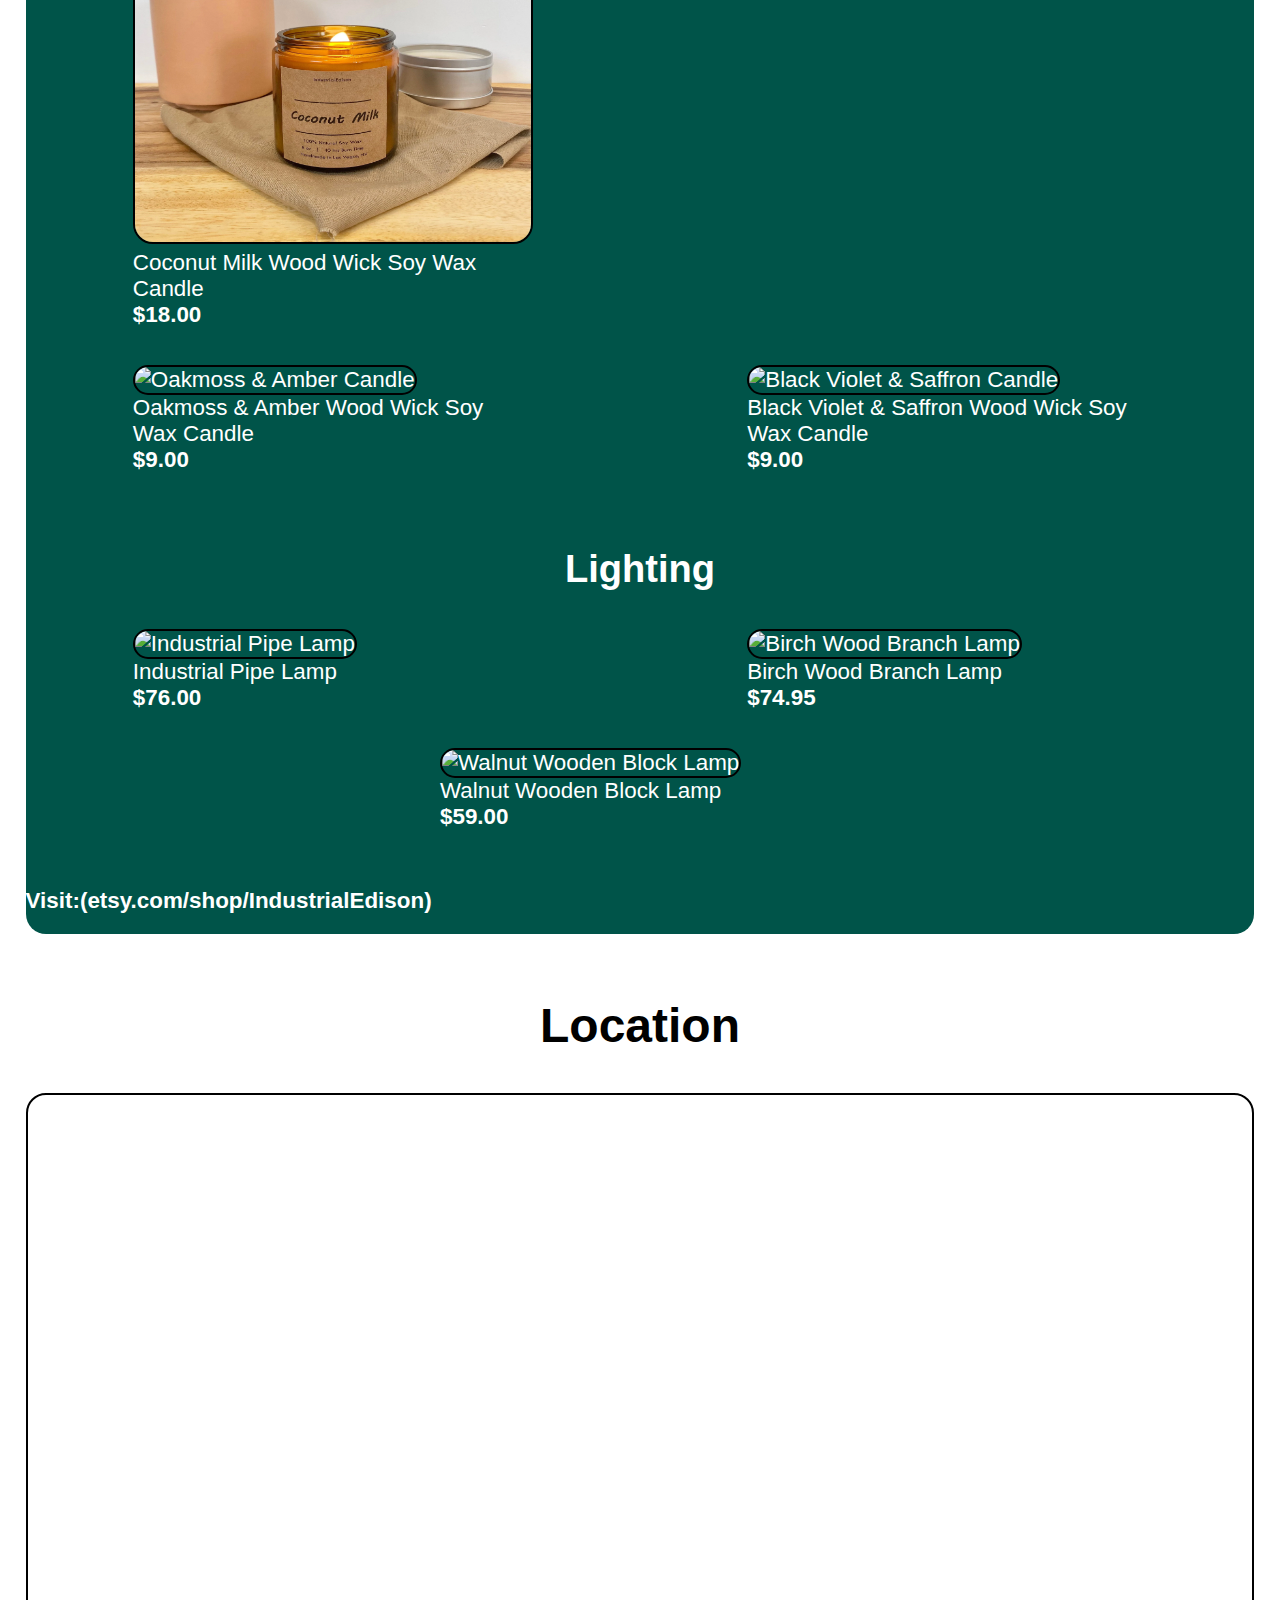
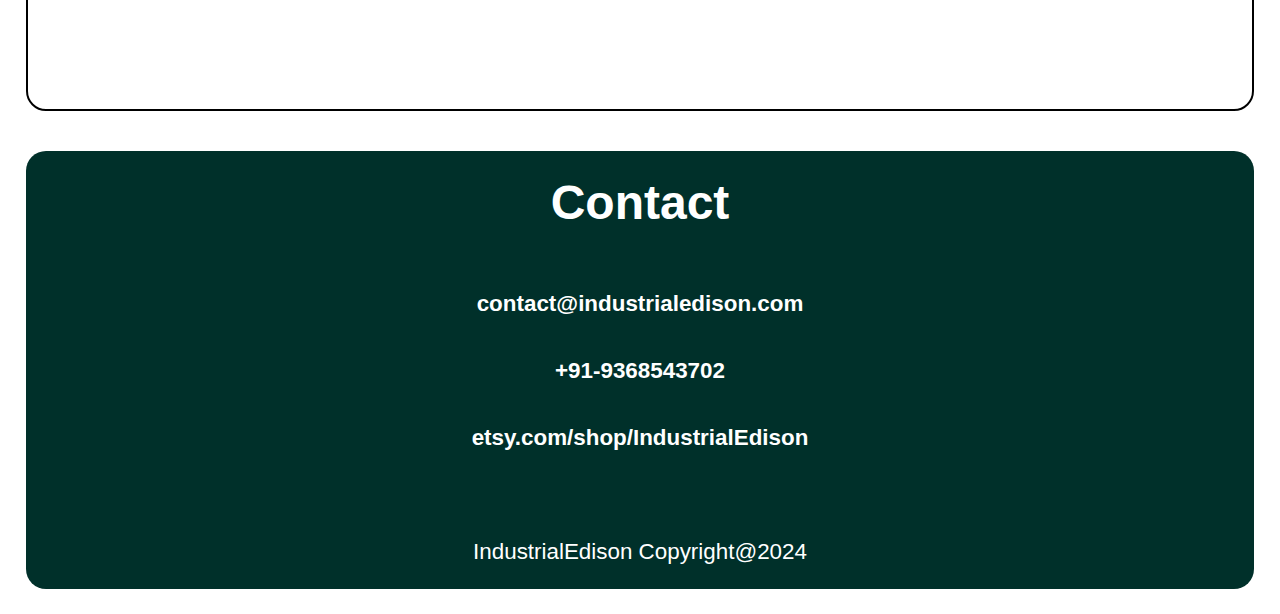
==== commit 524af649: "Update index.html" ====
--- a/index.html
+++ b/index.html
@@ -1,62 +1,174 @@
 <!DOCTYPE html>
 <html lang="en">
-<head>
+  <head>
     <meta charset="UTF-8">
     <meta name="viewport" content="width=device-width, initial-scale=1.0">
-    <title>Log in</title>
+    <title>Industrial_Edison</title>
     <link rel="stylesheet" href="styles.css">
-    <script>
-        // Initialize an array to store user data
-        var users = [];
+  </head>
+  <body>
+   
+<!-- HEADER -->
 
-        // Function to handle signup
-        function signup() {
-            var email = document.getElementById("email").value;
-            var password = document.getElementById("password").value;
+    <header>
+      <h1 class="header">Industrial Edison</h1>
+     <center> <img class="logo" src="etsy-logo-nobackground.jpg" alt="IndutrialEdison Logo"/></center>
+      <div class="navbar">
+          <a href="#home" class="left-nav-button active-page">Home</a>
+          <a href="#about">About</a>
+          <a href="#shop-items">Shop Items</a>
+          <a href="#location">Location</a>
+          <a href="#contact" class="right-nav-button">Contact</a>
+          <a href="login.html" class="sign in">login</a>
+      </div>
+    </header>
+<!-- HERO SECTION -->
+    <div class="hero">
+      <div class="hero-description">
+        <h2>Handmade Industrial-Style Lighting, Furniture, & Candles</h2>
+        <p>Etsy shop based in Las Vegas, Nevada, USA</p>
+      </div>
+    </div>
+<!-- ABOUT -->
+    <section class="about" id="about">
+      <h2 class="section-title">About</h2>
+      <p>Founded in 2012 by <b><kbd>Arnav Goel</kbd></b></p>
+      <img class="owner-image" src="owner.jpg" alt="Owner"/> 
+      <p class="about-description">Etsy shop specializing in handcrafted home decor items that includes: live-edge wood tables, industrial-style lamps, & soy wax wood-wick candles.</p>
+      <div class="about-images">
+        <a href="#furniture">
+        <div class="about-images-item">
+          <h3>Furniture</h3>
+          <img class="about-image" src="tables.jpg" alt="Tables"/>
+        </div>
+        </a>
+        <a href="#lighting">
+        <div class="about-images-item">
+          <h3>Lighting</h3>
+          <img class="about-image" src="lighting.jpg" alt="Tables"/>
+        </div>
+        </a>
+         <a href="#candles">
+        <div class="about-images-item">
+          <h3>Candles</h3>
+          <img class="about-image" src="candles.jpg" alt="Tables"/>
+        </div>
+        </a>
+      </div>
+    </section>
+<!-- SHOP ITEMS -->
+    <section class="shop-items" id="shop-items">
+      <h2 class="section-title">Shop Items</h2>
+      <div class="furniture" id="furniture">
+        <h3 class="items-title">Furniture</h3>
+        <div class="item">
+          <img src="acacia-table.jpg" alt="Acacia End Table"/>
+          <div class="mobile-span">
+            <div class="item-description">Live-Edge Acacia Wood Slab Coffee Table</div>
+            <div class="price">$159.95</div>
+          </div>
+        </div>
+        <div class="item">
+          <img src="tables.jpg" alt="Black Walnut End Table"/>
+          <div class="mobile-span">
+            <div class="item-description">Live-Edge Black Walnut Wood Slab Coffee End Table</div>
+            <div class="price">$189.95</div>
+          </div>
+        </div>
+        <div class="item">
+          <img src="coffee-table.jpg" alt="Coffee Table"/>
+          <div class="mobile-span">
+            <div class="item-description">Live-Edge Wood Slab Coffee Table</div>
+            <div class="price">$249.95</div>
+          </div>
+        </div>
+      </div>
+      <div class="candles" id="candles">
+        <h3 class="items-title">Candles</h3>
+        <div class="item">
+          <img src="candles.jpg" alt="Black Sea Candle"/>
+          <div class="mobile-span">
+            <div class="item-description">Black Sea Wood Wick Soy Wax Candle</div>
+            <div class="price">$18.00</div>
+          </div>
+        </div>
+        <div class="item">
+          <img src="eucalyptus-spa-candle.jpg" alt="Eucalyptus Spa Candle"/>
+          <div class="mobile-span">
+            <div class="item-description">Eucalyptus Spa Wood Wick Soy Wax Candle</div>
+            <div class="price">$18.00</div>
+          </div>          
+        </div>
+        <div class="item">
+          <img src="coconut-milk-candle.jpg" alt="Coconut Milk Candle"/>
+          <div class="mobile-span">
+            <div class="item-description">Coconut Milk Wood Wick Soy Wax Candle</div>
+            <div class="price">$18.00</div>
+          </div>          
+        </div>
+        <div class="item">
+          <img src="lemon-poundcake-candle.jpg" alt="Lemon Poundcake Candle"/>
+          <div class="mobile-span">
+            <div class="item-description">Iced Lemon Pound Cake Wood Wick Soy Wax Candle</div>
+            <div class="price">$9.00</div>  
+          </div>        
+        </div>
 
-            // Create an object representing the user
-            var user = {
-                email: email,
-                password: password
-            };
-
-            // Add the user object to the users array
-            users.push(user);
-
-            // Optionally, you can save the users array to local storage for persistence
-            window.location.href = "index.html";
-            alert("User signed up successfully!");
-            window.location.href = "index.html";
-        }
-
-        // Function to handle login
-        function login() {
-            var email = document.getElementById("email").value;
-            var password = document.getElementById("password").value;
-
-            // Loop through the users array to find a matching user
-            for (var i = 0; i < users.length; i++) {
-                if (users[i].email === email && users[i].password === password) {
-                    // Redirect to index.html with anchor to specific element
-                    window.location.href = "home.html";
-                    return;
-                }
-            }
-
-            // If no matching user is found
-            alert("Invalid email or password. Please try again.");
-        }
-    </script>
-</head>
-<body>
-    <form>
-        <h2 id="modalTitle"><u><kbd>Login</kbd></u></h2>
-        <label for="email">Email</label>
-        <input type="email" id="email" name="email" required />
-        <label for="password">Password</label>
-        <input type="password" id="password" name="password" required />
-        <button type="log" onclick="login()">Login</button>
-        <button type="sign" onclick="signup()">Signup</button>
-    </form>
-</body>
+        <div class="item">
+          <img src="oakmoss-candle.jpg" alt="Oakmoss & Amber Candle"/>
+          <div class="mobile-span">
+            <div class="item-description">Oakmoss & Amber Wood Wick Soy Wax Candle</div>
+            <div class="price">$9.00</div> 
+          </div>         
+        </div>
+        <div class="item">
+          <img src="black-violet-candle.jpg" alt="Black Violet & Saffron Candle"/>
+          <div class="mobile-span">
+            <div class="item-description">Black Violet & Saffron Wood Wick Soy Wax Candle</div>
+            <div class="price">$9.00</div>  
+          </div>        
+        </div>
+      </div>
+      <div class="lighting" id="lighting">
+        <h3 class="items-title">Lighting</h3>
+        <div class="item">
+          <img src="lighting.jpg" alt="Industrial Pipe Lamp"/>
+          <div class="mobile-span">
+            <div class="item-description">Industrial Pipe Lamp</div>
+            <div class="price">$76.00</div> 
+          </div>         
+        </div>
+        <div class="item">
+          <img src="birch-lamp.jpg" alt="Birch Wood Branch Lamp"/>
+          <div class="mobile-span">
+            <div class="item-description">Birch Wood Branch Lamp</div>
+            <div class="price">$74.95</div>
+          </div>          
+        </div>
+        <div class="item">
+          <img src="block-lamp.jpg" alt="Walnut Wooden Block Lamp"/>
+          <div class="mobile-span">
+            <div class="item-description">Walnut Wooden Block Lamp</div>
+            <div class="price">$59.00</div>
+          </div>
+        </div>
+      </div>
+      <a href="https://www.etsy.com/shop/IndustrialEdison?ref=shop-header-name&listing_id=857853545" target="_blank">Visit:(etsy.com/shop/IndustrialEdison)</a>
+    </section>
+<!-- LOCATION -->
+    <section class="location" id="location">
+      <h2 class="section-title">Location</h2>
+      <div class="google-map">
+        <iframe src="https://www.google.com/maps/embed?pb=!1m14!1m12!1m3!1d145778.70574741717!2d-115.16432643337846!3d36.15962532938097!2m3!1f0!2f0!3f0!3m2!1i1024!2i768!4f13.1!5e0!3m2!1sen!2sus!4v1689817830845!5m2!1sen!2sus" width="600" height="450" style="border:0;" allowfullscreen="" loading="lazy" referrerpolicy="no-referrer-when-downgrade"></iframe>
+      </div>
+    </section>
+<!-- CONTACT -->
+    <section class="contact" id="contact">
+      <h2 class="section-title">Contact</h2>
+      <a href="mailto:Arnav.108276@stu.upes.ac.in">contact@industrialedison.com</a></br>
+      <a href="tel:+91-9368543702">+91-9368543702</a></br>
+      <a href="https://www.etsy.com/shop/IndustrialEdison?ref=shop-header-name&listing_id=857853545" target="_blank">etsy.com/shop/IndustrialEdison</a>
+      <p class="footer"><i class="fa-regular fa-copyright" style="color: #ffffff;"></i> IndustrialEdison Copyright@2024</p>
+    </section>
+  </body>
 </html>
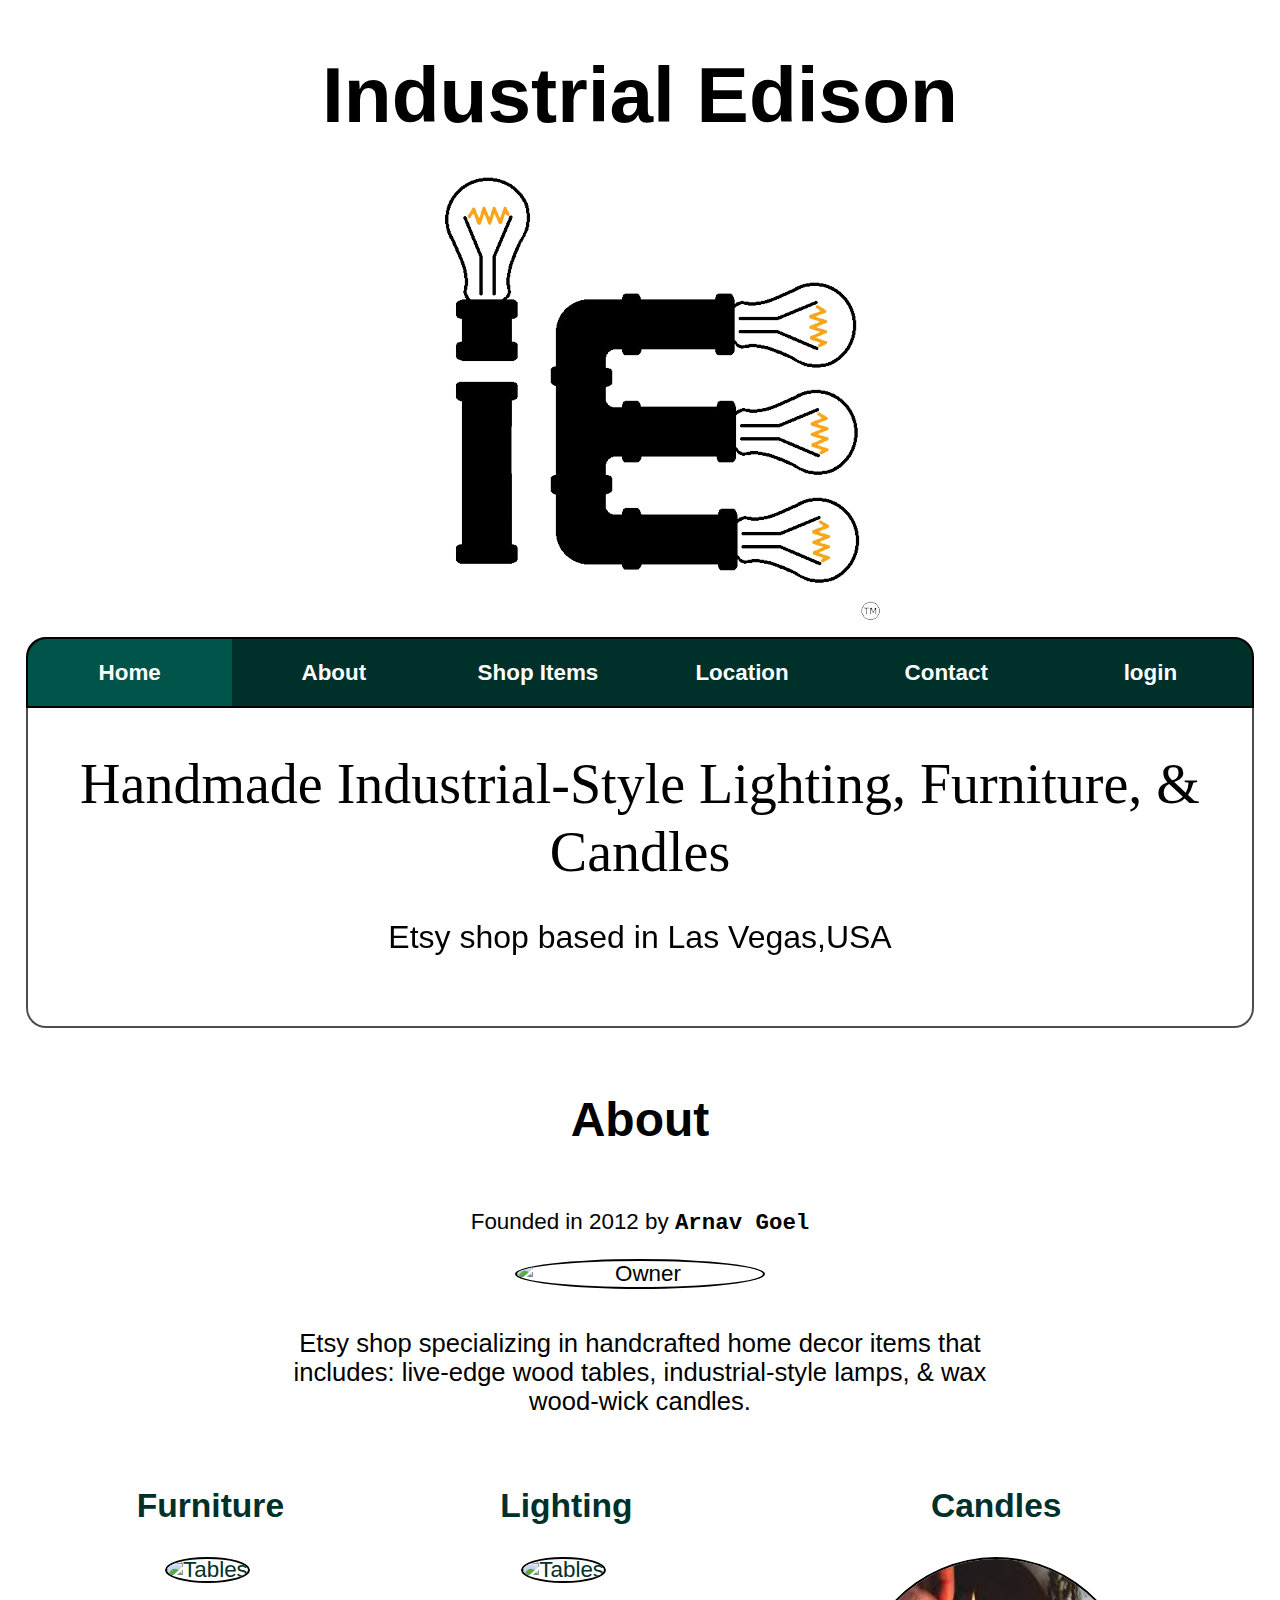
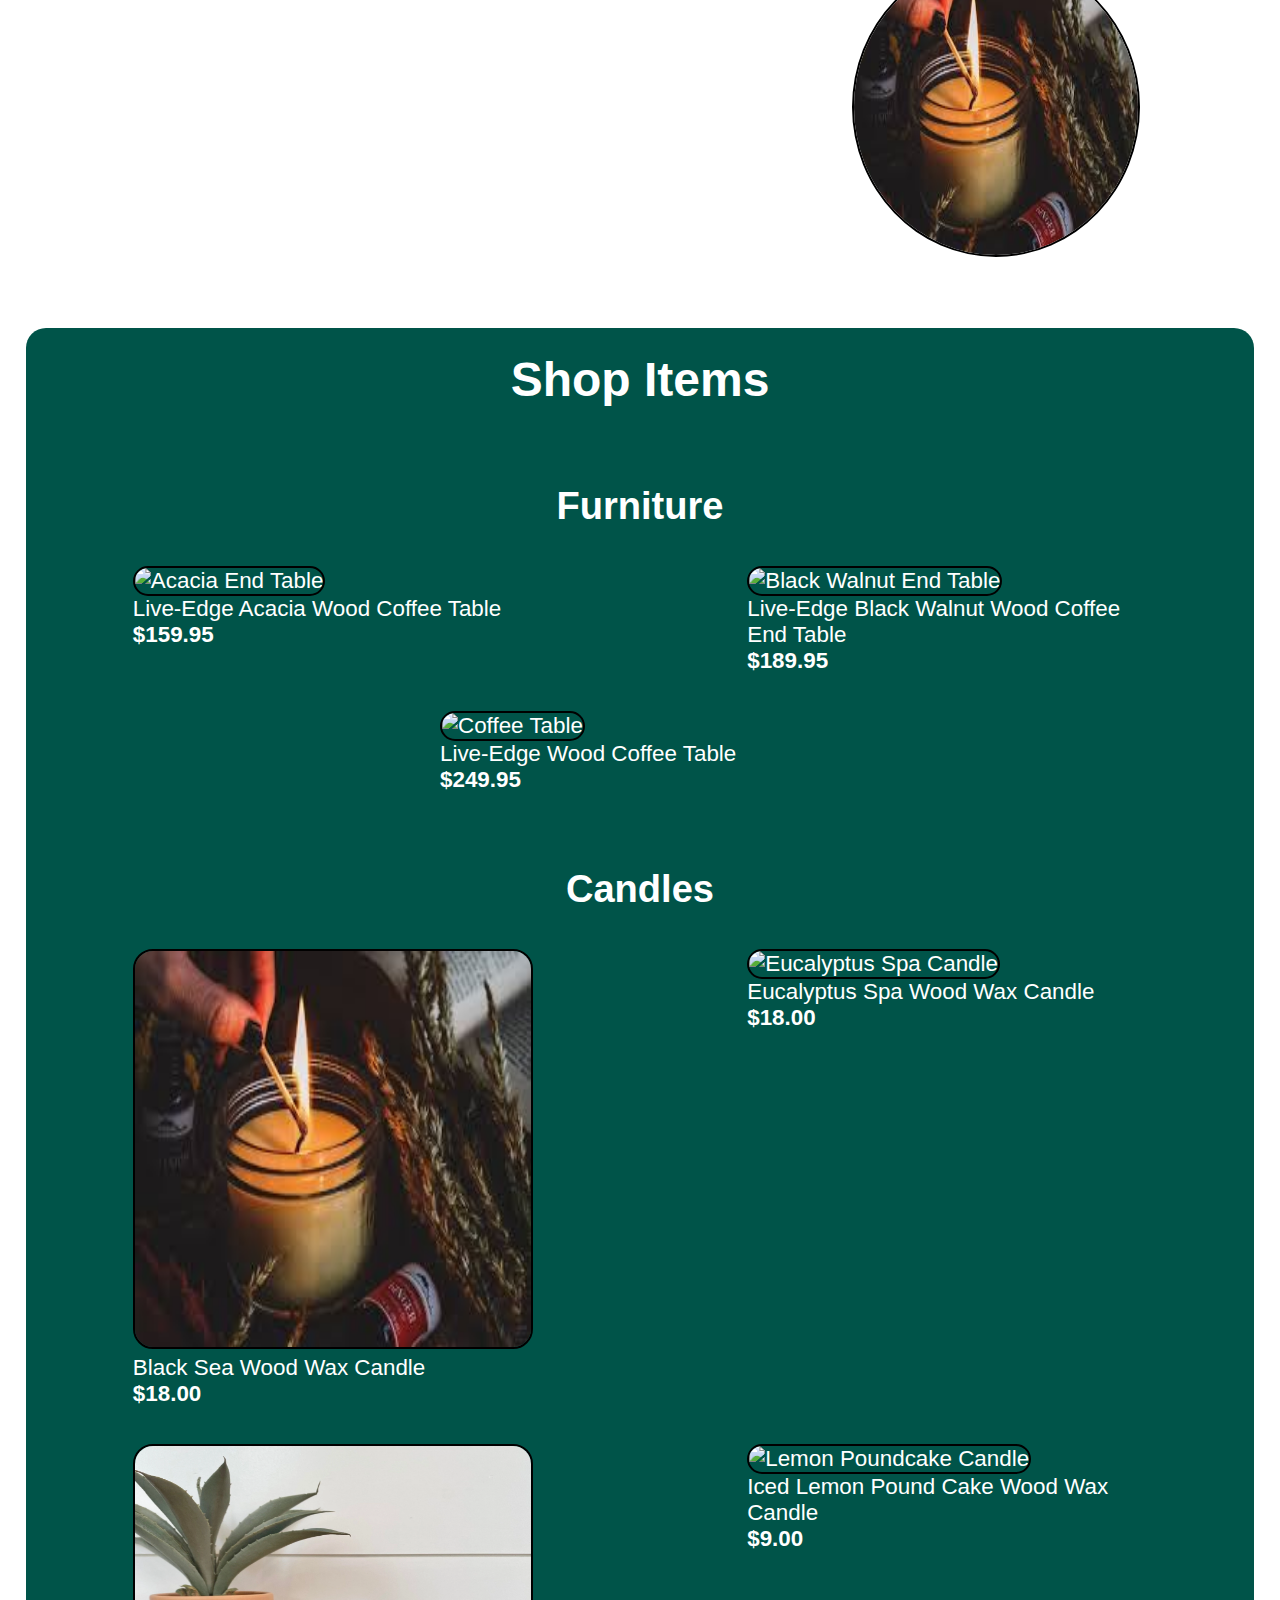
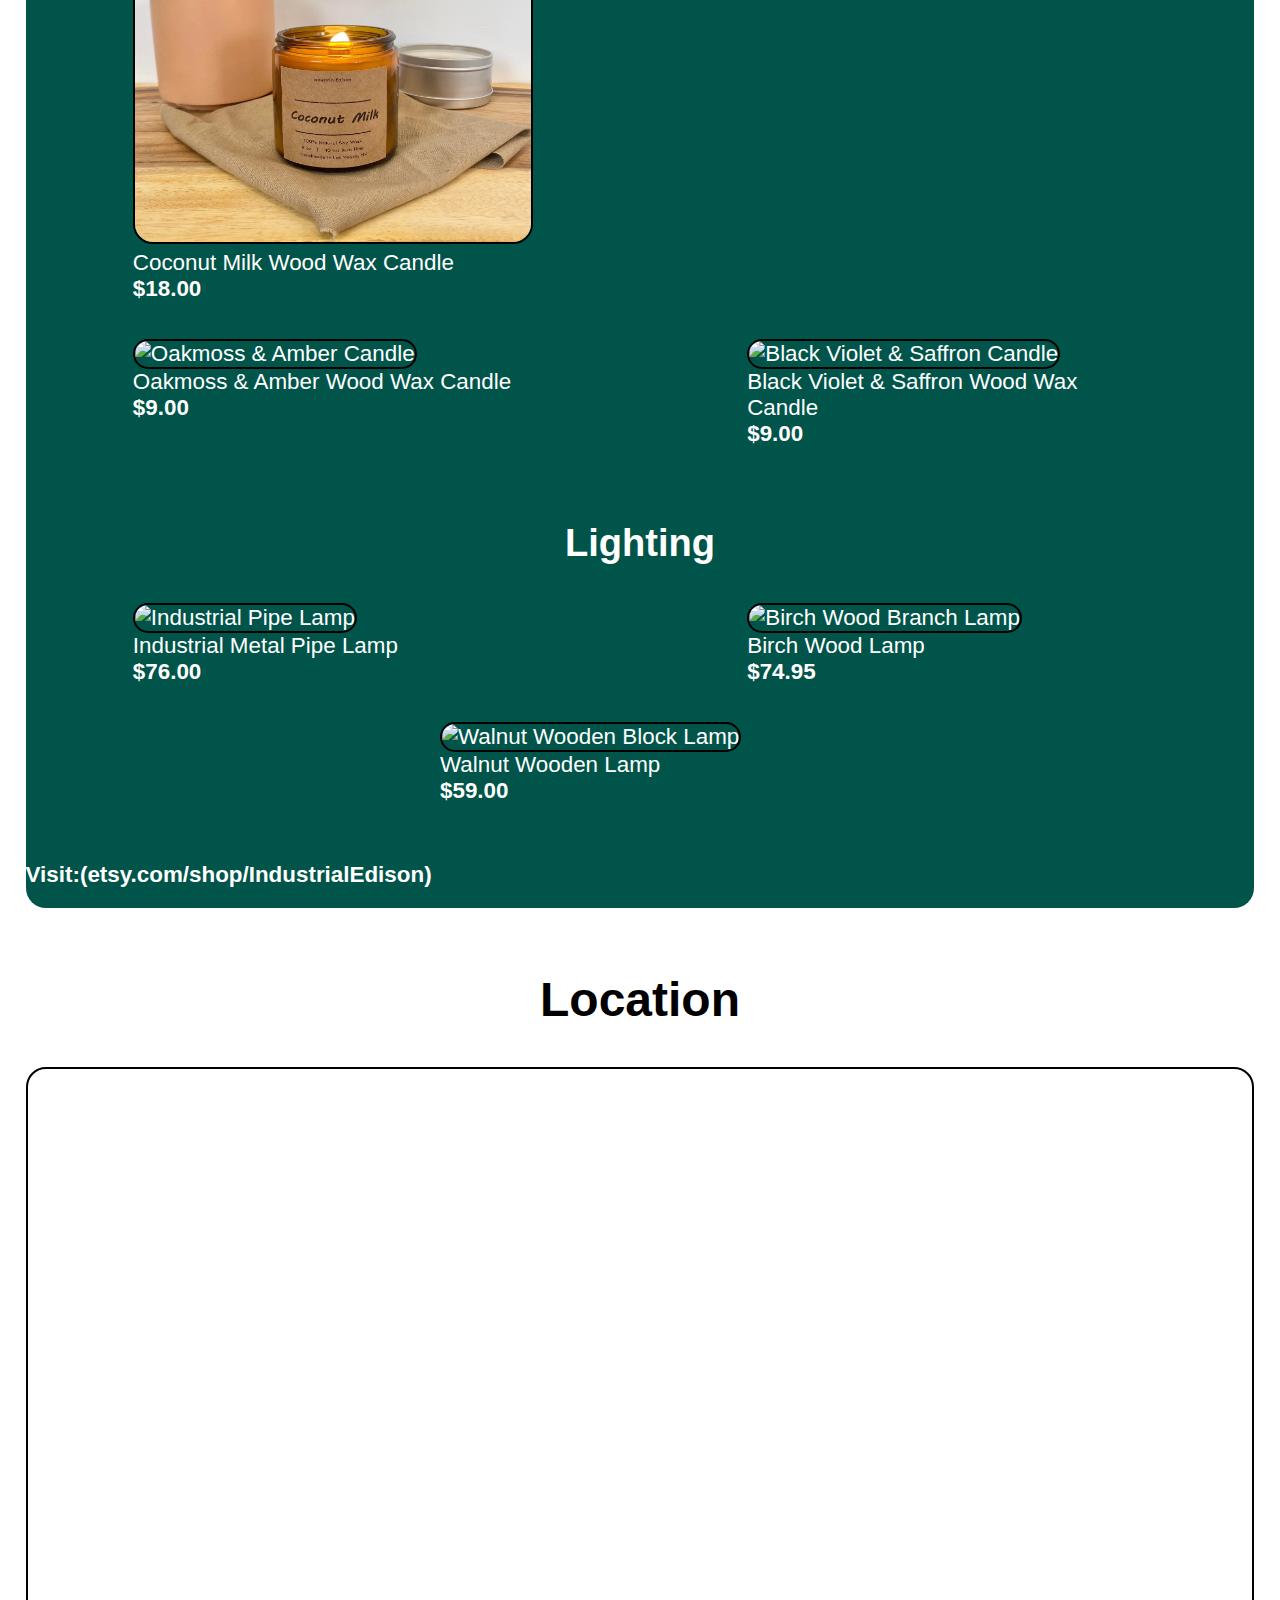
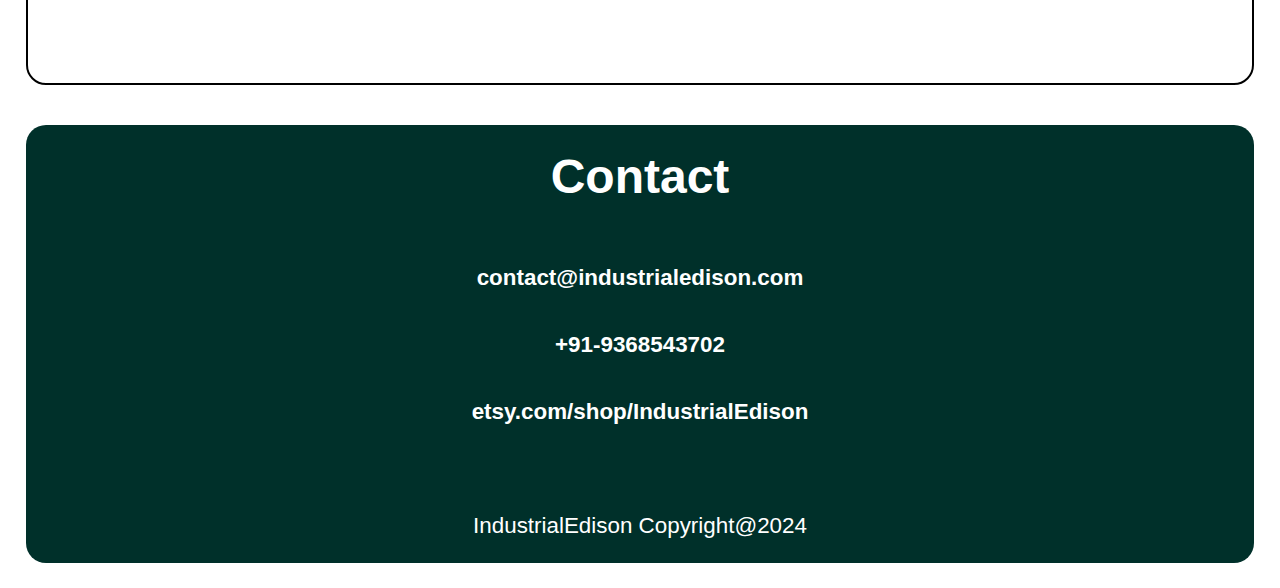
==== commit 56bac780: "Update index.html" ====
--- a/index.html
+++ b/index.html
@@ -6,10 +6,8 @@
     <title>Industrial_Edison</title>
     <link rel="stylesheet" href="styles.css">
   </head>
-  <body>
-   
+  <body> 
 <!-- HEADER -->
-
     <header>
       <h1 class="header">Industrial Edison</h1>
      <center> <img class="logo" src="etsy-logo-nobackground.jpg" alt="IndutrialEdison Logo"/></center>
@@ -26,7 +24,7 @@
     <div class="hero">
       <div class="hero-description">
         <h2>Handmade Industrial-Style Lighting, Furniture, & Candles</h2>
-        <p>Etsy shop based in Las Vegas, Nevada, USA</p>
+        <p>Etsy shop based in Las Vegas,USA</p>
       </div>
     </div>
 <!-- ABOUT -->
@@ -34,7 +32,7 @@
       <h2 class="section-title">About</h2>
       <p>Founded in 2012 by <b><kbd>Arnav Goel</kbd></b></p>
       <img class="owner-image" src="owner.jpg" alt="Owner"/> 
-      <p class="about-description">Etsy shop specializing in handcrafted home decor items that includes: live-edge wood tables, industrial-style lamps, & soy wax wood-wick candles.</p>
+      <p class="about-description">Etsy shop specializing in handcrafted home decor items that includes: live-edge wood tables, industrial-style lamps, &  wax wood-wick candles.</p>
       <div class="about-images">
         <a href="#furniture">
         <div class="about-images-item">
@@ -64,21 +62,21 @@
         <div class="item">
           <img src="acacia-table.jpg" alt="Acacia End Table"/>
           <div class="mobile-span">
-            <div class="item-description">Live-Edge Acacia Wood Slab Coffee Table</div>
+            <div class="item-description">Live-Edge Acacia Wood Coffee Table</div>
             <div class="price">$159.95</div>
           </div>
         </div>
         <div class="item">
           <img src="tables.jpg" alt="Black Walnut End Table"/>
           <div class="mobile-span">
-            <div class="item-description">Live-Edge Black Walnut Wood Slab Coffee End Table</div>
+            <div class="item-description">Live-Edge Black Walnut Wood Coffee End Table</div>
             <div class="price">$189.95</div>
           </div>
         </div>
         <div class="item">
           <img src="coffee-table.jpg" alt="Coffee Table"/>
           <div class="mobile-span">
-            <div class="item-description">Live-Edge Wood Slab Coffee Table</div>
+            <div class="item-description">Live-Edge Wood Coffee Table</div>
             <div class="price">$249.95</div>
           </div>
         </div>
@@ -88,28 +86,28 @@
         <div class="item">
           <img src="candles.jpg" alt="Black Sea Candle"/>
           <div class="mobile-span">
-            <div class="item-description">Black Sea Wood Wick Soy Wax Candle</div>
+            <div class="item-description">Black Sea Wood Wax Candle</div>
             <div class="price">$18.00</div>
           </div>
         </div>
         <div class="item">
           <img src="eucalyptus-spa-candle.jpg" alt="Eucalyptus Spa Candle"/>
           <div class="mobile-span">
-            <div class="item-description">Eucalyptus Spa Wood Wick Soy Wax Candle</div>
+            <div class="item-description">Eucalyptus Spa Wood Wax Candle</div>
             <div class="price">$18.00</div>
           </div>          
         </div>
         <div class="item">
           <img src="coconut-milk-candle.jpg" alt="Coconut Milk Candle"/>
           <div class="mobile-span">
-            <div class="item-description">Coconut Milk Wood Wick Soy Wax Candle</div>
+            <div class="item-description">Coconut Milk Wood Wax Candle</div>
             <div class="price">$18.00</div>
           </div>          
         </div>
         <div class="item">
           <img src="lemon-poundcake-candle.jpg" alt="Lemon Poundcake Candle"/>
           <div class="mobile-span">
-            <div class="item-description">Iced Lemon Pound Cake Wood Wick Soy Wax Candle</div>
+            <div class="item-description">Iced Lemon Pound Cake Wood Wax Candle</div>
             <div class="price">$9.00</div>  
           </div>        
         </div>
@@ -117,14 +115,14 @@
         <div class="item">
           <img src="oakmoss-candle.jpg" alt="Oakmoss & Amber Candle"/>
           <div class="mobile-span">
-            <div class="item-description">Oakmoss & Amber Wood Wick Soy Wax Candle</div>
+            <div class="item-description">Oakmoss & Amber Wood Wax Candle</div>
             <div class="price">$9.00</div> 
           </div>         
         </div>
         <div class="item">
           <img src="black-violet-candle.jpg" alt="Black Violet & Saffron Candle"/>
           <div class="mobile-span">
-            <div class="item-description">Black Violet & Saffron Wood Wick Soy Wax Candle</div>
+            <div class="item-description">Black Violet & Saffron Wood Wax Candle</div>
             <div class="price">$9.00</div>  
           </div>        
         </div>
@@ -134,21 +132,21 @@
         <div class="item">
           <img src="lighting.jpg" alt="Industrial Pipe Lamp"/>
           <div class="mobile-span">
-            <div class="item-description">Industrial Pipe Lamp</div>
+            <div class="item-description">Industrial Metal Pipe Lamp</div>
             <div class="price">$76.00</div> 
           </div>         
         </div>
         <div class="item">
           <img src="birch-lamp.jpg" alt="Birch Wood Branch Lamp"/>
           <div class="mobile-span">
-            <div class="item-description">Birch Wood Branch Lamp</div>
+            <div class="item-description">Birch Wood Lamp</div>
             <div class="price">$74.95</div>
           </div>          
         </div>
         <div class="item">
           <img src="block-lamp.jpg" alt="Walnut Wooden Block Lamp"/>
           <div class="mobile-span">
-            <div class="item-description">Walnut Wooden Block Lamp</div>
+            <div class="item-description">Walnut Wooden Lamp</div>
             <div class="price">$59.00</div>
           </div>
         </div>
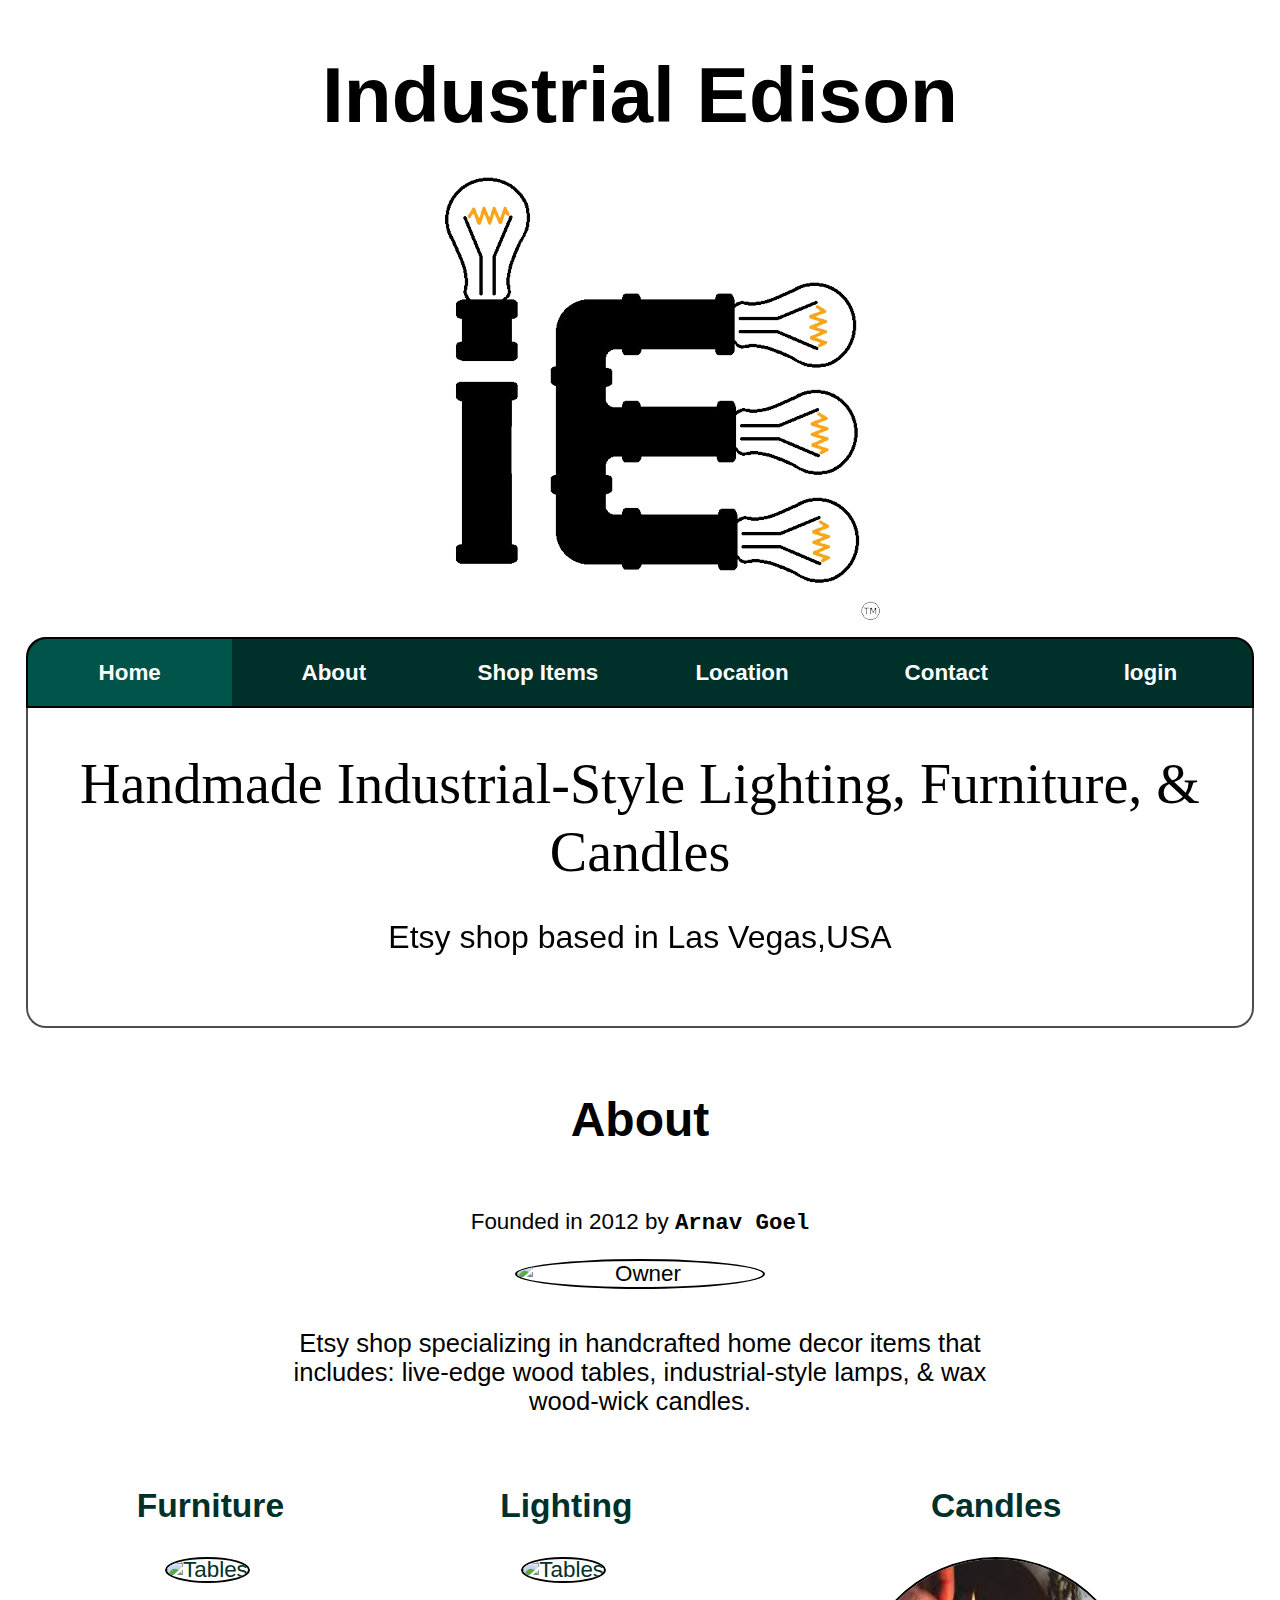
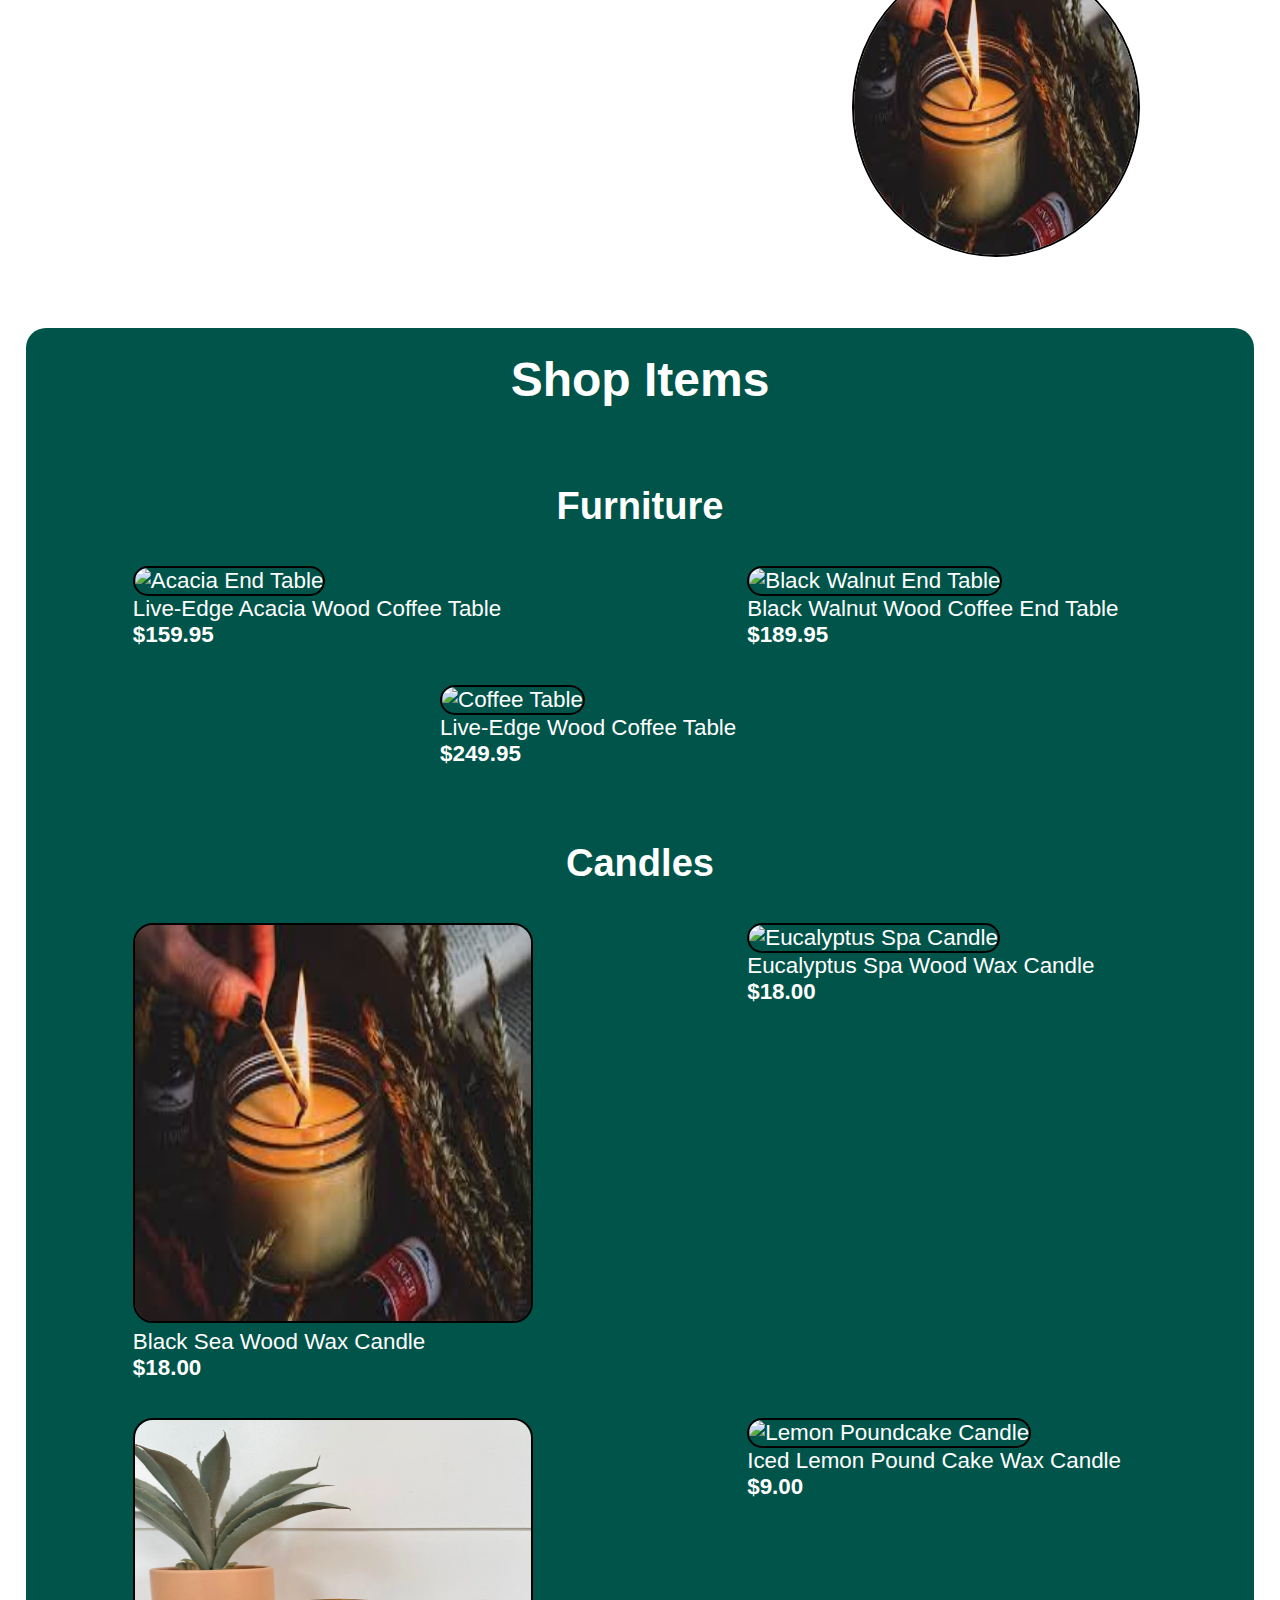
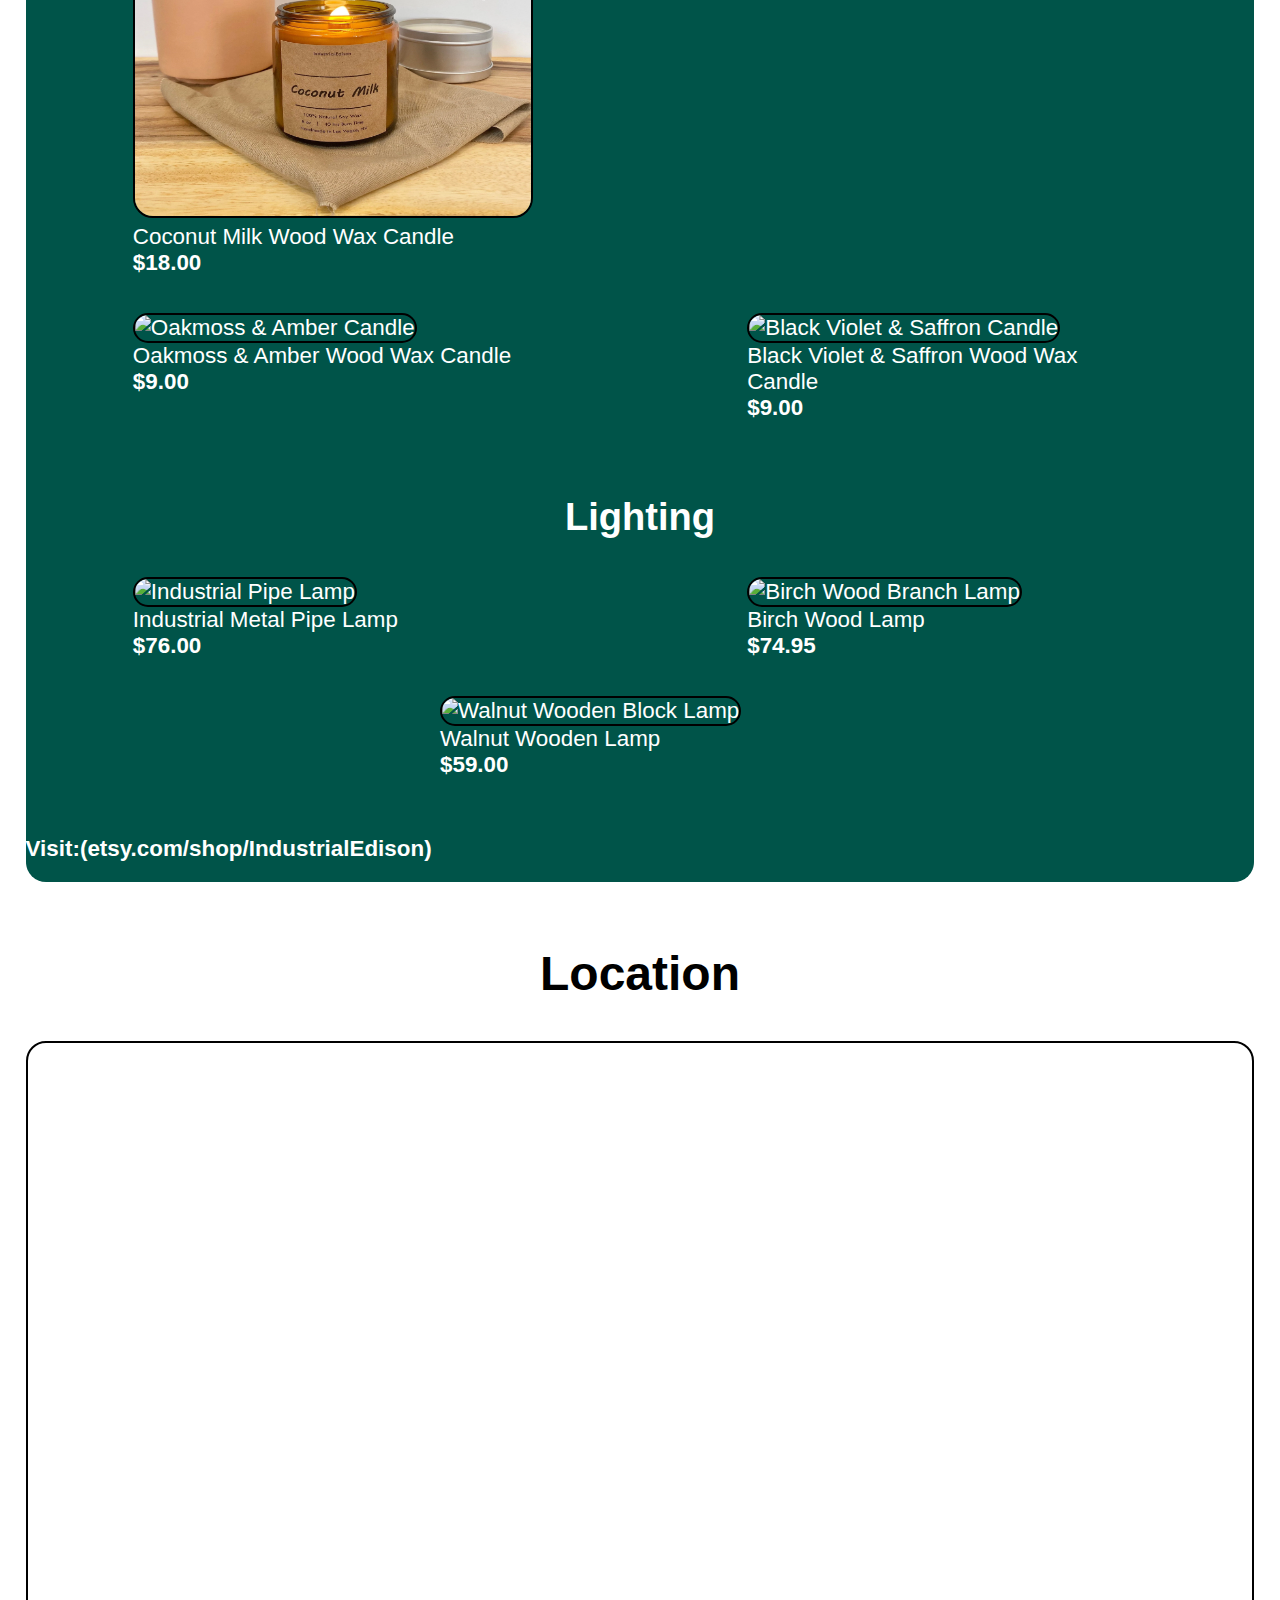
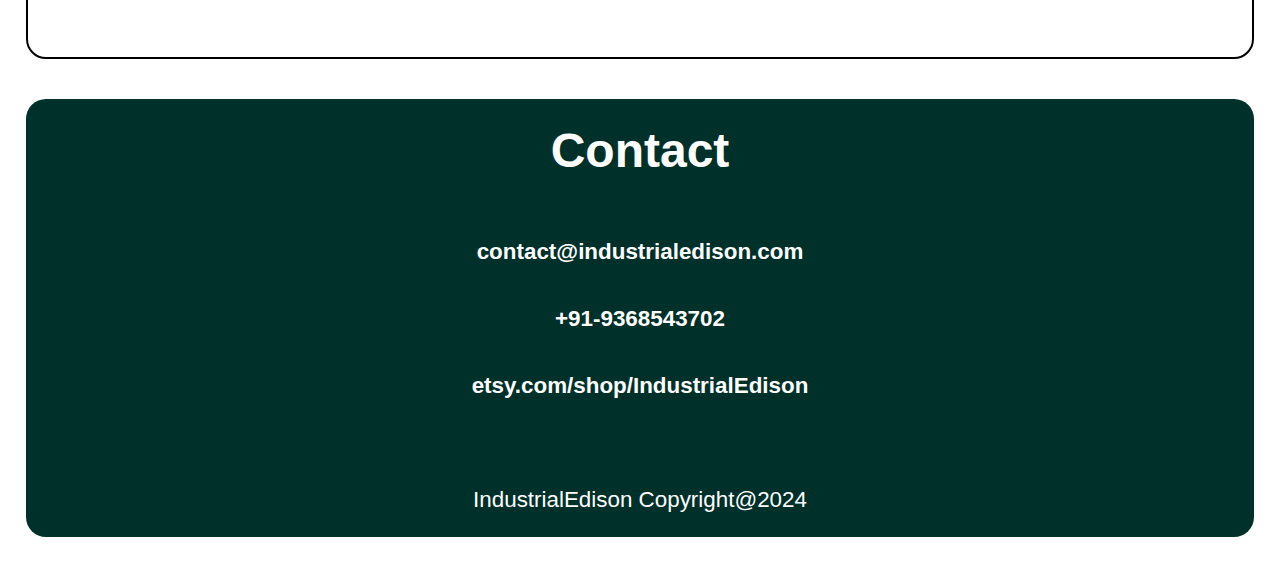
==== commit 32a6ac64: "Update index.html" ====
--- a/index.html
+++ b/index.html
@@ -69,7 +69,7 @@
         <div class="item">
           <img src="tables.jpg" alt="Black Walnut End Table"/>
           <div class="mobile-span">
-            <div class="item-description">Live-Edge Black Walnut Wood Coffee End Table</div>
+            <div class="item-description"> Black Walnut Wood Coffee End Table</div>
             <div class="price">$189.95</div>
           </div>
         </div>
@@ -107,7 +107,7 @@
         <div class="item">
           <img src="lemon-poundcake-candle.jpg" alt="Lemon Poundcake Candle"/>
           <div class="mobile-span">
-            <div class="item-description">Iced Lemon Pound Cake Wood Wax Candle</div>
+            <div class="item-description">Iced Lemon Pound Cake Wax Candle</div>
             <div class="price">$9.00</div>  
           </div>        
         </div>
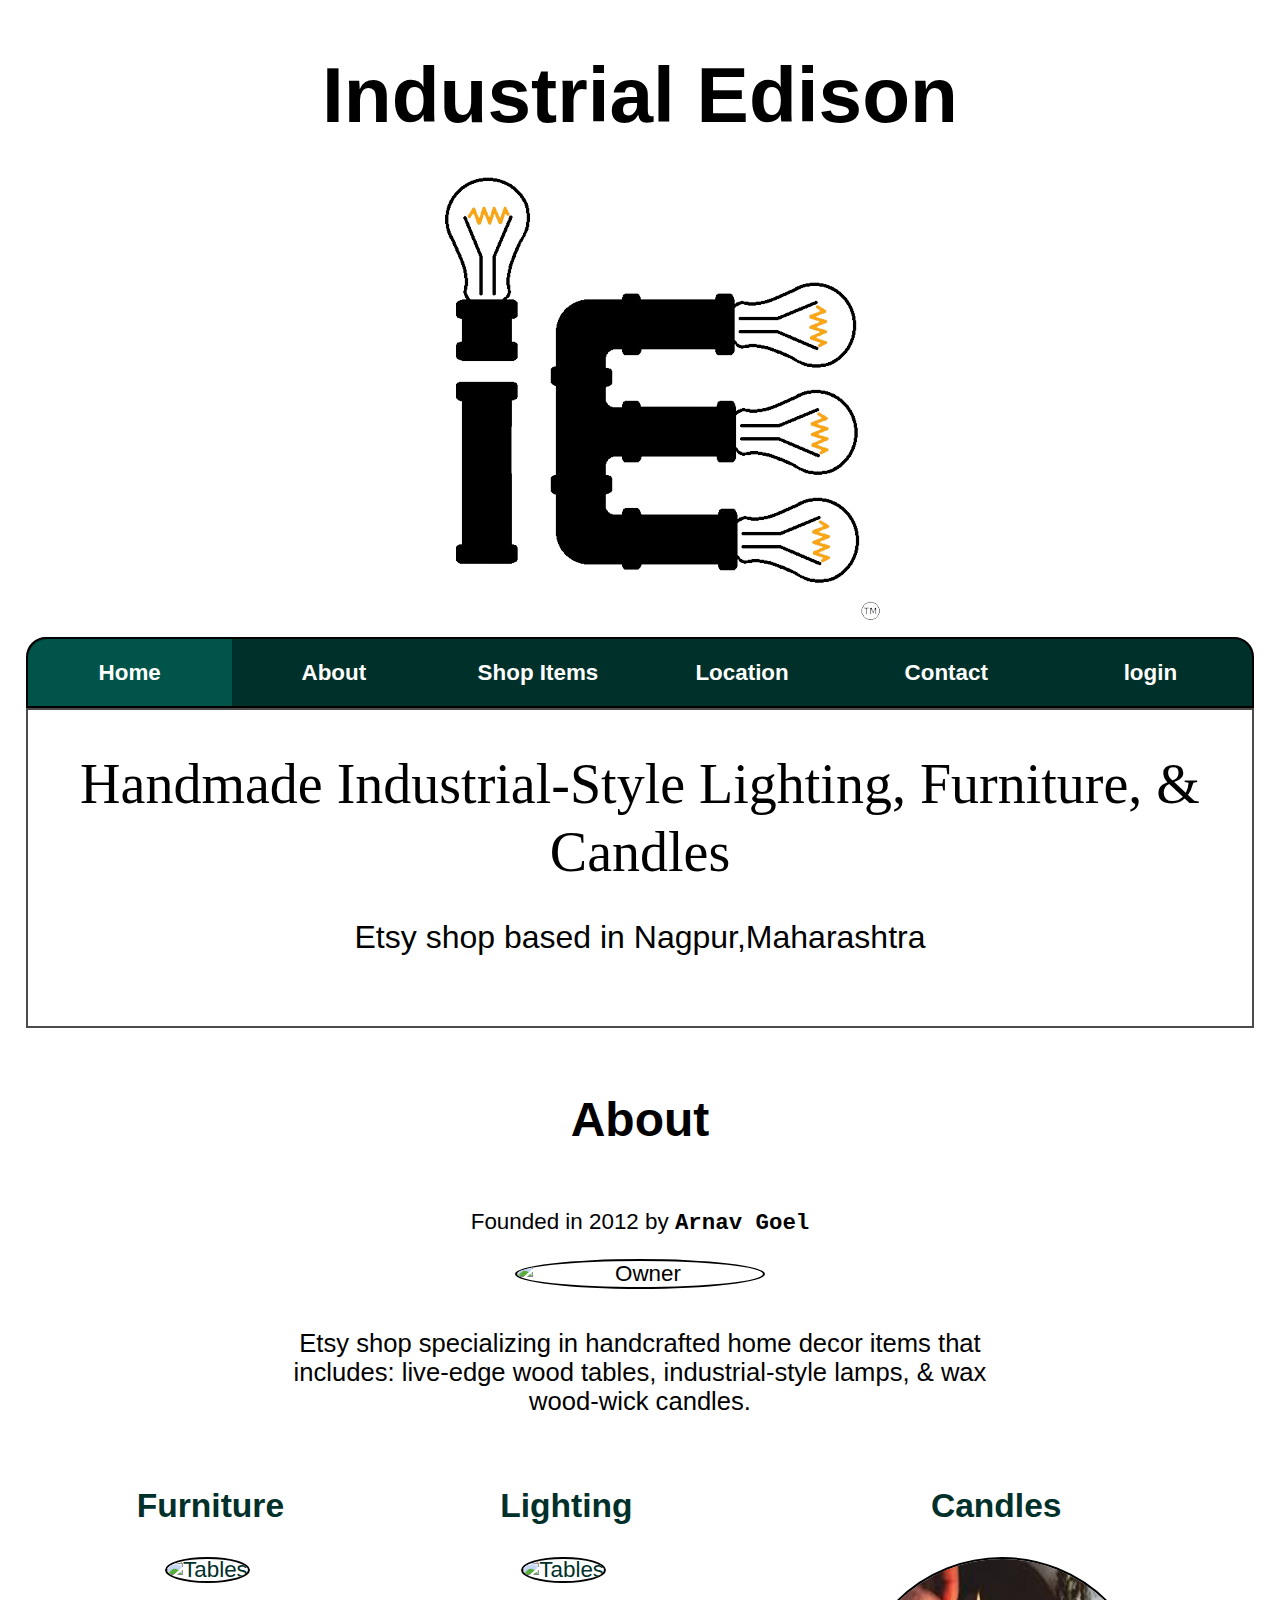
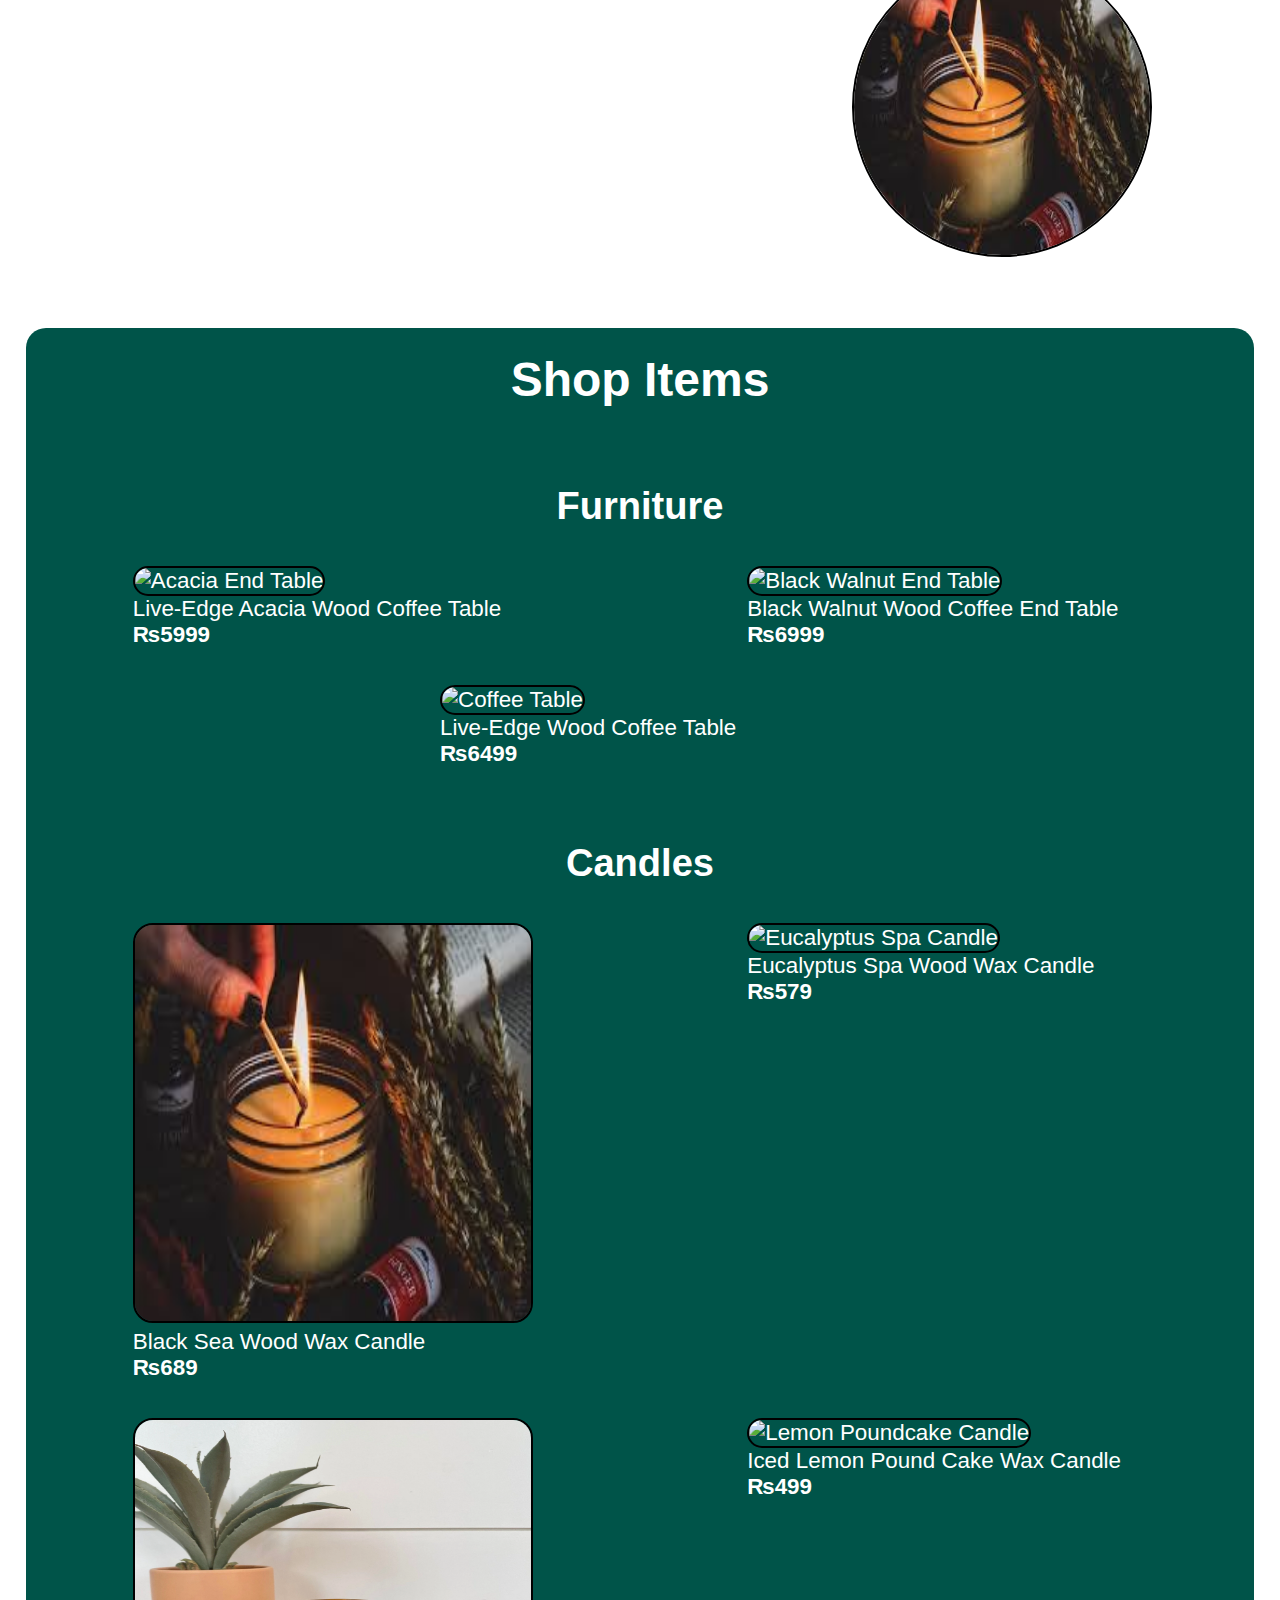
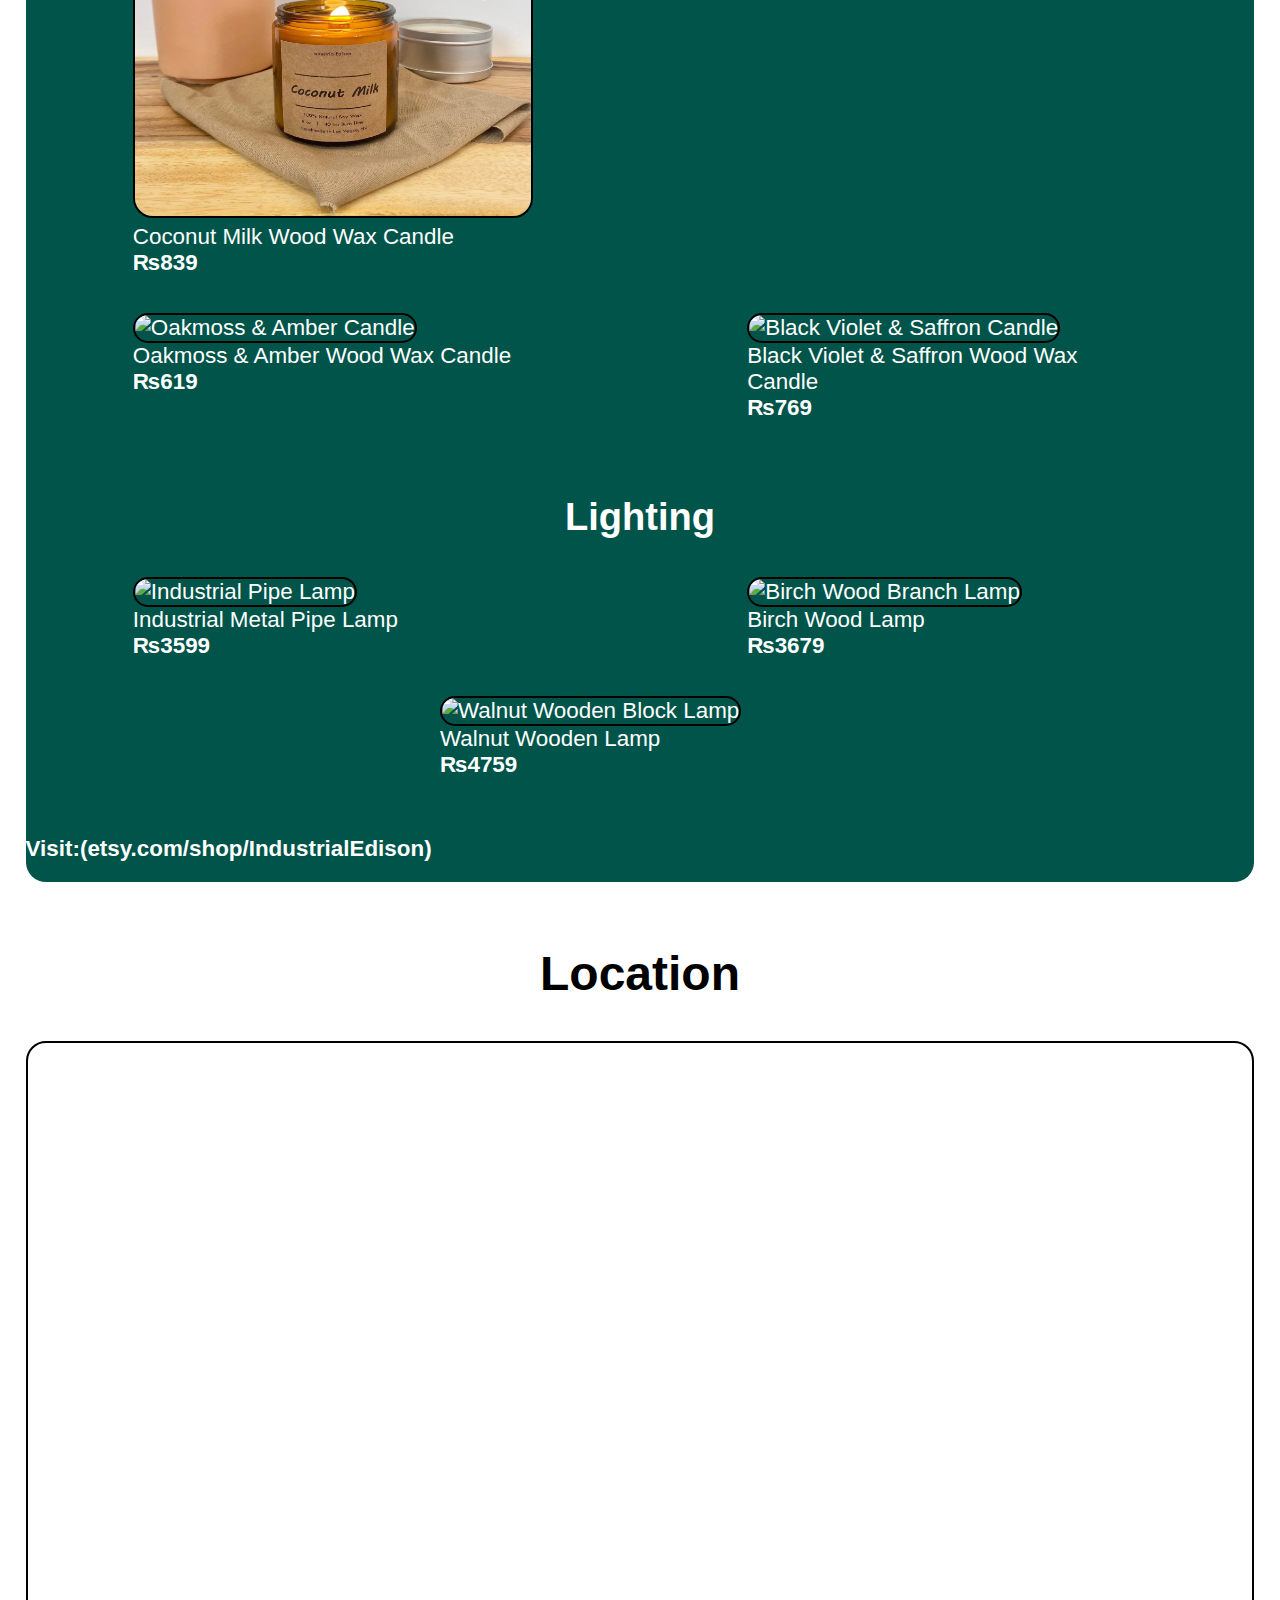
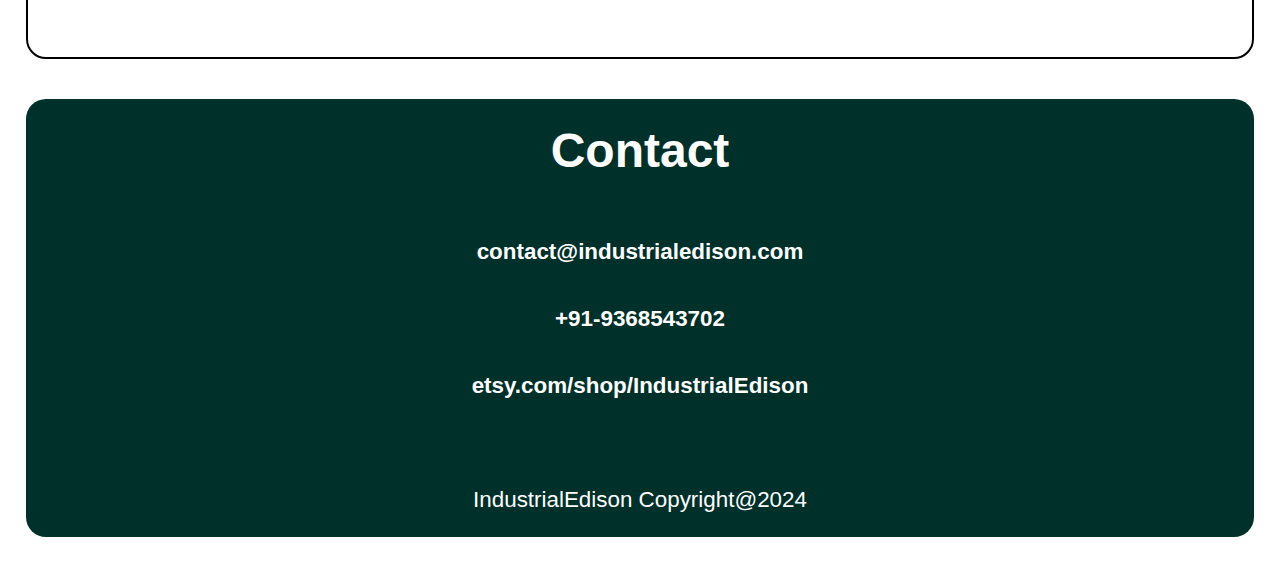
==== commit 46528870: "Update index.html" ====
--- a/index.html
+++ b/index.html
@@ -24,7 +24,7 @@
     <div class="hero">
       <div class="hero-description">
         <h2>Handmade Industrial-Style Lighting, Furniture, & Candles</h2>
-        <p>Etsy shop based in Las Vegas,USA</p>
+        <p>Etsy shop based in Nagpur,Maharashtra</p>
       </div>
     </div>
 <!-- ABOUT -->
@@ -63,21 +63,21 @@
           <img src="acacia-table.jpg" alt="Acacia End Table"/>
           <div class="mobile-span">
             <div class="item-description">Live-Edge Acacia Wood Coffee Table</div>
-            <div class="price">$159.95</div>
+            <div class="price">₨5999</div>
           </div>
         </div>
         <div class="item">
           <img src="tables.jpg" alt="Black Walnut End Table"/>
           <div class="mobile-span">
             <div class="item-description"> Black Walnut Wood Coffee End Table</div>
-            <div class="price">$189.95</div>
+            <div class="price">₨6999</div>
           </div>
         </div>
         <div class="item">
           <img src="coffee-table.jpg" alt="Coffee Table"/>
           <div class="mobile-span">
             <div class="item-description">Live-Edge Wood Coffee Table</div>
-            <div class="price">$249.95</div>
+            <div class="price">₨6499</div>
           </div>
         </div>
       </div>
@@ -87,28 +87,28 @@
           <img src="candles.jpg" alt="Black Sea Candle"/>
           <div class="mobile-span">
             <div class="item-description">Black Sea Wood Wax Candle</div>
-            <div class="price">$18.00</div>
+            <div class="price">₨689</div>
           </div>
         </div>
         <div class="item">
           <img src="eucalyptus-spa-candle.jpg" alt="Eucalyptus Spa Candle"/>
           <div class="mobile-span">
             <div class="item-description">Eucalyptus Spa Wood Wax Candle</div>
-            <div class="price">$18.00</div>
+            <div class="price">₨579</div>
           </div>          
         </div>
         <div class="item">
           <img src="coconut-milk-candle.jpg" alt="Coconut Milk Candle"/>
           <div class="mobile-span">
             <div class="item-description">Coconut Milk Wood Wax Candle</div>
-            <div class="price">$18.00</div>
+            <div class="price">₨839</div>
           </div>          
         </div>
         <div class="item">
           <img src="lemon-poundcake-candle.jpg" alt="Lemon Poundcake Candle"/>
           <div class="mobile-span">
             <div class="item-description">Iced Lemon Pound Cake Wax Candle</div>
-            <div class="price">$9.00</div>  
+            <div class="price">₨499</div>  
           </div>        
         </div>
 
@@ -116,14 +116,14 @@
           <img src="oakmoss-candle.jpg" alt="Oakmoss & Amber Candle"/>
           <div class="mobile-span">
             <div class="item-description">Oakmoss & Amber Wood Wax Candle</div>
-            <div class="price">$9.00</div> 
+            <div class="price">₨619</div> 
           </div>         
         </div>
         <div class="item">
           <img src="black-violet-candle.jpg" alt="Black Violet & Saffron Candle"/>
           <div class="mobile-span">
             <div class="item-description">Black Violet & Saffron Wood Wax Candle</div>
-            <div class="price">$9.00</div>  
+            <div class="price">₨769</div>  
           </div>        
         </div>
       </div>
@@ -133,31 +133,31 @@
           <img src="lighting.jpg" alt="Industrial Pipe Lamp"/>
           <div class="mobile-span">
             <div class="item-description">Industrial Metal Pipe Lamp</div>
-            <div class="price">$76.00</div> 
+            <div class="price">₨3599</div> 
           </div>         
         </div>
         <div class="item">
           <img src="birch-lamp.jpg" alt="Birch Wood Branch Lamp"/>
           <div class="mobile-span">
             <div class="item-description">Birch Wood Lamp</div>
-            <div class="price">$74.95</div>
+            <div class="price">₨3679</div>
           </div>          
         </div>
         <div class="item">
           <img src="block-lamp.jpg" alt="Walnut Wooden Block Lamp"/>
           <div class="mobile-span">
             <div class="item-description">Walnut Wooden Lamp</div>
-            <div class="price">$59.00</div>
+            <div class="price">₨4759</div>
           </div>
         </div>
       </div>
-      <a href="https://www.etsy.com/shop/IndustrialEdison?ref=shop-header-name&listing_id=857853545" target="_blank">Visit:(etsy.com/shop/IndustrialEdison)</a>
+      <a href="https://www.etsy.com/shop/IndustrialEdison?ref=shop-header-name&listing_id=857853545" target="_blank" id="visit">Visit:(etsy.com/shop/IndustrialEdison)</a>
     </section>
 <!-- LOCATION -->
     <section class="location" id="location">
       <h2 class="section-title">Location</h2>
       <div class="google-map">
-        <iframe src="https://www.google.com/maps/embed?pb=!1m14!1m12!1m3!1d145778.70574741717!2d-115.16432643337846!3d36.15962532938097!2m3!1f0!2f0!3f0!3m2!1i1024!2i768!4f13.1!5e0!3m2!1sen!2sus!4v1689817830845!5m2!1sen!2sus" width="600" height="450" style="border:0;" allowfullscreen="" loading="lazy" referrerpolicy="no-referrer-when-downgrade"></iframe>
+        <iframe src="https://www.google.com/maps/place/Nagpur,+Maharashtra/@21.1434202,79.0529578,11.24z/data=!4m6!3m5!1s0x3bd4c0a5a31faf13:0x19b37d06d0bb3e2b!8m2!3d21.1458004!4d79.0881546!16zL20vMDJjOTht?entry=ttu width="600" height="450" style="border:0;" allowfullscreen="" loading="lazy" referrerpolicy="no-referrer-when-downgrade"></iframe>
       </div>
     </section>
 <!-- CONTACT -->
--- a/styles.css
+++ b/styles.css
@@ -1,15 +1,7 @@
 /*UNIVERSAL STYLES*/
-
 * { 
 	box-sizing: border-box;
-}
-html, body {
-	min-height: 100%;
-	background: #fff;
-	color: #000;
-}
-	/* sets the body height of the browser, so that backgrounds and div heights work correctly. Color and background will almost certainly be altered; they are just placeholders */
-	
+}	
 body {
 	font-family: 'Poppins', sans-serif;
 	font-size: 1.4rem;
@@ -17,34 +9,19 @@
 	margin: 2%;
 	background-color:lightaquamarine;
 }
-
-article, aside, audio, 
-footer, header, nav, section, video {
+article, aside, audio, footer, header, nav, section, video {
 	display: block; 
 	}
-	
-	/* ensures that older browsers will display HTML5 elements correctly */
-
 h1, h2, h3, h4 {
 	font-family: 'Ubuntu', sans-serif;
 	font-size: 1.5em;
-}
-		
-img { 
-	border: none;
-	max-width: 100%;
-}
-	/* removes outlines from linked images (for older browsers and IE), sets up images for responsive design layout */
-
+}		
 .section-title {
 	text-align: center;
 	font-size: 3rem;
 	padding-top: 1.5rem;
 }
-
-
 /*HEADER*/
-
 header {
 	display: flex;
 	justify-content: center;
@@ -52,7 +29,6 @@
 	height: 100%;
 	text-align:center;
 }
-
 .header {
 	width: 100%;
 	text-align: center;
@@ -60,15 +36,15 @@
 	margin: 0;
 	padding-top: 2%;
 }
-
 .logo {
 	width:35%%%;
 	justify-content: center;
 	margin-left:auto;
 	margin-right:auto;
 }
-
 .navbar {
+	position: sticky;
+	top:0.2cm;
 	width: 100%;
 	display: flex;
 	justify-content: space-around;
@@ -76,10 +52,8 @@
 	border-top-left-radius: 20px;
 	border-top-right-radius: 20px;
 	border: solid 2px #000000;
-	position:sticky;
-	top:0.1cm;
-}
-
+	z-index: 1000;
+}
 a {
 	text-decoration: none;
 	width: 100%;
@@ -90,17 +64,12 @@
 	color: #000000;
 	transition-duration: 0.4s;
 }
-
-a:link,
-a:visited,
-a:focus {
-	color: #ffffff;
-}
-
+a:link,a:visited,a:focus {
+	color: #ffffff;
+}
 a:hover {
 	background: #005449;
 }
-
 a:active {
 	background: #005449;
 	outline-style: dotted;
@@ -108,27 +77,18 @@
 	outline-offset: -4px;
 	transition-duration: 0s;
 }
+a.left-nav-button:hover,a.left-nav-button:active,a.left-nav-button:visited {
+	border-top-left-radius: 20px;
+}
 
-a.left-nav-button:hover,
-a.left-nav-button:active,
-a.left-nav-button:visited {
+a.right-nav-button:hover,a.right-nav-button:active,a.left-nav-button:visited {
+	border-top-right-radius: 20px;
+}
+.active-page {
+	background: #005449;
 	border-top-left-radius: 20px;
 }
-
-a.right-nav-button:hover,
-a.right-nav-button:active
-a.left-nav-button:visited {
-	border-top-right-radius: 20px;
-}
-
-.active-page {
-	background: #005449;
-	border-top-left-radius: 20px;
-}
-
-
 /*HERO SECTION*/
-
 .hero {
 	position: relative;
 	height:320px;
@@ -137,7 +97,6 @@
 	align-items: center;
 	justify-content: center;
 }
-
 .hero::before {
 	content: "";
 	background-image: url('images/hero-background.jpg');
@@ -148,12 +107,10 @@
 	bottom: 0px;
 	left: 0px;
 	opacity: 0.7;
-	border-bottom-left-radius: 20px;
+	border-bottom-left-radius: 20px
 	border-bottom-right-radius: 20px;
-     border: solid 2px #000000;
-     border-top: none;
-}
-
+        border: solid 2px #000000;
+}
 .hero-description {
 	position: relative;
 	color: #000000;
@@ -161,43 +118,35 @@
 	line-height: 1.2;
 	text-align: center;
 }
-
 .hero-description h2 {
 	font-family: 'Pacifico', cursive;
 	font-weight: 200;
 	font-size: 3.5rem;
 	margin:3px;
 }
-
-
 /*ABOUT*/
-
 .about {
 	display: flex;
 	flex-direction: column;
 	align-items: center;
 	text-align: center;
 }
-
 .owner-image {
 	width: 250px;
 	border-radius: 50%;
 	border: solid 2px #000000;
 	margin-bottom: 0px;
 }
-
 .about-description {
 	margin: 40px 0;
 	font-size: 1.6rem;
 	width: 60%;
 }
-
 .about-images {
 	width: 100%;
 	display: flex;
 	justify-content: space-around;
 }
-
 .about-images a {
 	text-decoration: none;
 	width: auto;
@@ -208,69 +157,53 @@
 	color: #000000;
 	transition-duration: 0.4s;
 }
-
-.about-images a:link,
-.about-images a:visited,
-.about-images a:focus {
-	color: #000000;
-}
-
+.about-images a:link,.about-images a:visited {
+	color: #000000;
+}
 .about-images a:hover {
 	background: #ffffff;
 	transform: translate(0, -5%);
 }
-
 .about-images-item {
 	margin: 2%;
 	color: #00302A;
 }
-
 .about-image {
 	width: 300px;
 	height: 300px;
 	border-radius: 50%;
 	border: solid 2px #000000;
 }
-
 .about-image:hover {
 	box-shadow: 0 5px 5px rgba(0, 0, 0, 0.5);
 }
-
-
-
 /*SHOP ITEMS*/
-
 .shop-items {
 	background: #005449;
 	color: #ffffff;
 	margin-top: 5%;
 	border-radius: 20px;
 }
-
 .furniture {
 	display: flex;
 	flex-wrap: wrap;
 	justify-content: space-around;
 }
-
 .candles {
 	display: flex;
 	flex-wrap: wrap;
 	justify-content: space-around;
 }
-
 .lighting {
 	display: flex;
 	flex-wrap: wrap;
 	justify-content: space-around;
 }
-
 .items-title {
 	width: 100%;
 	text-align: center;
 	font-size: 1.7em;
 }
-
 .item {
 	width: 400px;
 	margin: 0 5% 3% 5%;
@@ -285,23 +218,16 @@
 	border: solid 2px #000000;
 	
 }
-/* .item img:hover{
-	transform:scale(1.2);
-} */
 .price {
 	font-weight: 600;
 }
-
-
 /*LOCATION*/
-
 .google-map {
      padding-bottom: 50%;
      position: relative;
      border-radius: 20px;
      border: solid 2px #000000;
 }
-
 .google-map iframe {
      height: 100%;
      width: 100%;
@@ -310,72 +236,22 @@
      position: absolute;
      border-radius: 20px;
 }
-
-
 /*CONTACT*/
-
 .contact {
 	background-color: #00302A;
 	color: #ffffff;
 	text-align: center;
 	border-radius: 20px;
 }
-
-.contact a:active,
-.contact a:hover {
+.contact a:active,.contact a:hover {
 	padding: 0.5em;
 	border-radius: 20px;
 }
-
 .footer {
 	padding-top: 2em;
 	padding-bottom: 1.5rem;
 }
-
-
-/*UNIVERSAL STYLES*/
-
-* {
-	box-sizing: border-box;
-}
-
-html, body {
-	min-height: 100%;
-	background: #fff;
-	color: #000;
-}
-
-body {
-	font-family: 'Poppins', sans-serif;
-	font-size: 1.4rem;
-	text-rendering: optimizeLegibility;
-	margin: 2%;
-	background-color:lightaquamarine;
-}
-
-article, aside, audio, 
-footer, header, nav, section, video {
-	display: block; 
-	}
-
-h1, h2, h3, h4 {
-	font-family: 'Ubuntu', sans-serif;
-	font-size: 1.5em;
-}
-
-img { 
-	border: none;
-	max-width: 100%;
-}
-
-.section-title {
-	text-align: center;
-	font-size: 3rem;
-	padding-top: 1.5rem;
-}
-
 /*LOGIN*/
-
 form {
 	display: flex;
 	flex-direction: column;
@@ -387,15 +263,12 @@
 	border-radius: 20px;
 	margin:auto;
 }
-
 form h3 {
 	margin-bottom: 1rem;
 }
-
 form button {
 	margin-top: 1rem;
 }
-
 form input {
 	margin-bottom: 1rem;
 	padding: 0.5rem;
@@ -412,14 +285,15 @@
 #sign,#log{
     background-color:honeydew;
     padding:10px;
-    width:20%;
+    width:40%;
+    height:20px;
     display:grid;
     background-color:midnightblue;
     color: aliceblue;
 	color:#005449;
-
 }
 #sign:hover,#log:hover{
     background-color: #3d9589;
-width:22%;
-}
+    width:30%;
+    
+}
